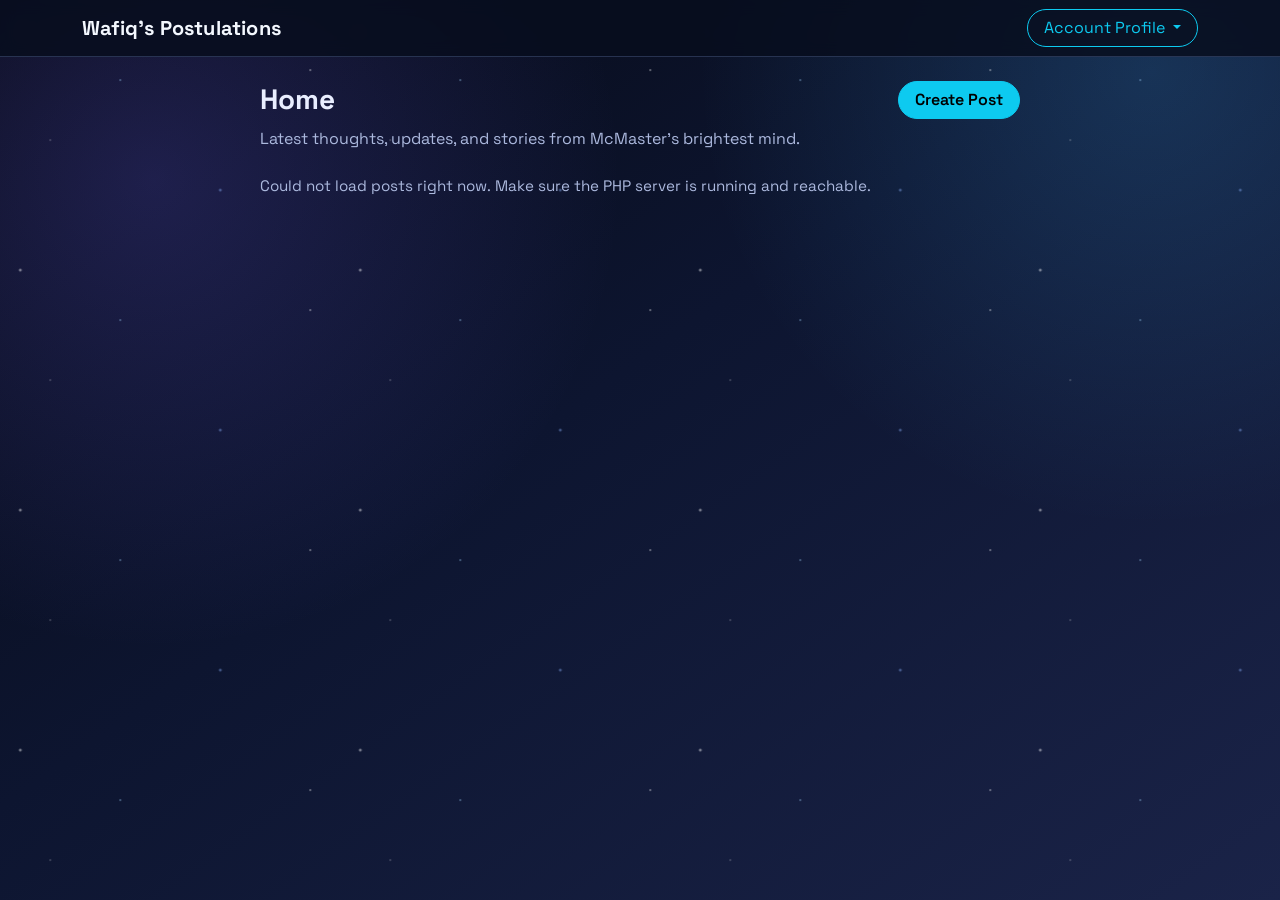
==== index.html @ 76d560cb "WIP post creation and display" ====
<!DOCTYPE html>
<html lang="en">

<head>
  <meta charset="UTF-8">
  <meta name="viewport" content="width=device-width, initial-scale=1.0">
  <title>Wafiq's Blog</title>
  <link rel="preconnect" href="https://fonts.googleapis.com">
  <link rel="preconnect" href="https://fonts.gstatic.com" crossorigin>
  <link href="https://fonts.googleapis.com/css2?family=Space+Grotesk:wght@400;500;700&display=swap" rel="stylesheet">
  <link href="https://cdn.jsdelivr.net/npm/bootstrap@5.3.3/dist/css/bootstrap.min.css" rel="stylesheet"
    integrity="sha384-QWTKZyjpPEjISv5WaRU9OFeRpok6YctnYmDr5pNlyT2bRjXh0JMhjY6hW+ALEwIH" crossorigin="anonymous">
  <link rel="stylesheet" href="css/styles.css">
</head>

<body>
  <div class="space-stars" aria-hidden="true"></div>

  <nav class="navbar navbar-expand-lg border-bottom sticky-top cosmic-nav">
    <div class="container">
      <a class="navbar-brand fw-bold" href="#">Wafiq's Postulations</a>

      <div class="dropdown ms-auto">
        <button class="btn btn-outline-info dropdown-toggle rounded-pill px-3" type="button" data-bs-toggle="dropdown"
          aria-expanded="false">
          Account Profile
        </button>
        <ul class="dropdown-menu dropdown-menu-end shadow-sm">
          <li><a class="dropdown-item" href="#">Settings</a></li>
          <li>
            <hr class="dropdown-divider">
          </li>
          <li><a class="dropdown-item text-danger fw-semibold" href="#">LOGOUT</a></li>
        </ul>
      </div>
    </div>
  </nav>

  <main class="container py-4 position-relative">
    <div class="feed-shell">
      <header class="mb-4">
        <div class="d-flex flex-wrap align-items-center justify-content-between gap-2 mb-2">
          <h1 class="h3 fw-bold mb-0">Home</h1>
          <a class="btn btn-info rounded-pill px-3 fw-semibold" href="create-post.html">Create Post</a>
        </div>
        <p class="feed-subtitle mb-0">Latest thoughts, updates, and stories from McMaster's brightest mind.</p>
      </header>

      <div id="feed-status" class="feed-subtitle mb-3">Loading posts...</div>
      <div id="post-feed" aria-live="polite"></div>
    </div>
  </main>

  <script src="https://cdn.jsdelivr.net/npm/bootstrap@5.3.3/dist/js/bootstrap.bundle.min.js"
    integrity="sha384-YvpcrYf0tY3lHB60NNkmXc5s9fDVZLESaAA55NDzOxhy9GkcIdslK1eN7N6jIeHz"
    crossorigin="anonymous"></script>
  <script src="js/index.js"></script>
</body>

</html>
---- css/styles.css ----
:root {
	--cosmic-bg-1: #060913;
	--cosmic-bg-2: #0d1530;
	--cosmic-bg-3: #1a2348;
	--cosmic-panel: rgba(13, 20, 44, 0.72);
	--cosmic-border: rgba(150, 183, 255, 0.22);
	--cosmic-text: #e9eeff;
	--cosmic-muted: #acb9de;
	--cosmic-glow: rgba(111, 220, 255, 0.38);
}

* {
	box-sizing: border-box;
}

body {
	margin: 0;
	min-height: 100vh;
	font-family: "Space Grotesk", "Segoe UI", Tahoma, Geneva, Verdana, sans-serif;
	color: var(--cosmic-text);
	background:
		radial-gradient(circle at 12% 20%, rgba(109, 95, 242, 0.22), transparent 35%),
		radial-gradient(circle at 90% 8%, rgba(67, 183, 255, 0.18), transparent 32%),
		linear-gradient(145deg, var(--cosmic-bg-1) 0%, var(--cosmic-bg-2) 45%, var(--cosmic-bg-3) 100%);
	position: relative;
	overflow-x: hidden;
}

.space-stars {
	position: fixed;
	inset: 0;
	pointer-events: none;
	background-image:
		radial-gradient(2px 2px at 20px 30px, rgba(255, 255, 255, 0.85), transparent),
		radial-gradient(1.5px 1.5px at 120px 80px, rgba(165, 215, 255, 0.8), transparent),
		radial-gradient(1px 1px at 50px 140px, rgba(255, 255, 255, 0.75), transparent),
		radial-gradient(2px 2px at 220px 190px, rgba(142, 180, 255, 0.8), transparent),
		radial-gradient(1.5px 1.5px at 310px 70px, rgba(255, 255, 255, 0.8), transparent);
	background-size: 340px 240px;
	animation: twinkle 8s ease-in-out infinite;
	z-index: 0;
	opacity: 0.8;
}

.cosmic-nav {
	background: rgba(8, 13, 30, 0.85);
	backdrop-filter: blur(8px);
	border-color: var(--cosmic-border) !important;
	position: relative;
	z-index: 2;
}

.navbar-brand {
	color: #f4f8ff;
	letter-spacing: 0.2px;
}

.navbar-brand:hover,
.navbar-brand:focus {
	color: #dbe8ff;
}

.dropdown-menu {
	background: rgba(14, 24, 52, 0.95);
	border: 1px solid var(--cosmic-border);
}

.dropdown-item {
	color: #deebff;
}

.dropdown-item:hover,
.dropdown-item:focus {
	background: rgba(77, 142, 255, 0.2);
	color: #ffffff;
}

.dropdown-divider {
	border-color: var(--cosmic-border);
}

.feed-shell {
	max-width: 760px;
	margin: 0 auto;
	position: relative;
	z-index: 1;
}

.feed-subtitle,
.text-secondary {
	color: var(--cosmic-muted) !important;
}

#feed-status {
	font-size: 0.95rem;
}

.tweet-card {
	border: 1px solid var(--cosmic-border);
	border-radius: 1rem;
	background: var(--cosmic-panel);
	backdrop-filter: blur(4px);
	box-shadow: 0 16px 28px rgba(5, 8, 18, 0.34);
	transition: box-shadow 0.25s ease, transform 0.25s ease, border-color 0.25s ease;
}

.tweet-card:hover {
	box-shadow: 0 16px 36px rgba(17, 29, 68, 0.48);
	transform: translateY(-3px);
	border-color: rgba(123, 208, 255, 0.45);
}

.post-body {
	white-space: pre-wrap;
	line-height: 1.5;
}

.post-actions span {
	transition: color 0.2s ease;
	cursor: default;
}

.post-actions span:hover {
	color: #d7ecff !important;
}

.avatar-dot {
	width: 48px;
	height: 48px;
	border-radius: 50%;
	display: inline-flex;
	align-items: center;
	justify-content: center;
	font-weight: 700;
	background: linear-gradient(145deg, #2f8dff, #62f0ff);
	color: #001220;
	flex-shrink: 0;
	box-shadow: 0 0 0 3px rgba(140, 203, 255, 0.18);
}

.reveal-on-load {
	opacity: 0;
	transform: translateY(12px);
}

.reveal-on-load.is-visible {
	animation: revealUp 0.7s ease forwards;
}

.compose-shell {
	max-width: 760px;
	margin: 0 auto;
	position: relative;
	z-index: 1;
}

.compose-card {
	border: 1px solid var(--cosmic-border);
	border-radius: 1rem;
	background: var(--cosmic-panel);
	backdrop-filter: blur(4px);
	box-shadow: 0 16px 28px rgba(5, 8, 18, 0.34);
}

.compose-label {
	display: block;
	font-weight: 600;
	margin-bottom: 0.5rem;
}

.compose-input,
.compose-textarea {
	width: 100%;
	border: 1px solid var(--cosmic-border);
	background: rgba(7, 13, 30, 0.66);
	color: var(--cosmic-text);
	border-radius: 0.8rem;
	padding: 0.75rem 0.9rem;
	outline: none;
	transition: border-color 0.2s ease, box-shadow 0.2s ease;
}

.compose-input:focus,
.compose-textarea:focus {
	border-color: rgba(123, 208, 255, 0.65);
	box-shadow: 0 0 0 3px rgba(77, 142, 255, 0.2);
}

.compose-textarea {
	min-height: 170px;
	resize: vertical;
}

.compose-status {
	min-height: 1.2rem;
	font-size: 0.95rem;
	color: var(--cosmic-muted);
}

@keyframes twinkle {
	0%,
	100% {
		opacity: 0.62;
	}
	50% {
		opacity: 1;
	}
}

@keyframes revealUp {
	from {
		opacity: 0;
		transform: translateY(12px);
	}
	to {
		opacity: 1;
		transform: translateY(0);
	}
}

@media (max-width: 575px) {
	.navbar-brand {
		font-size: 1rem;
	}

	.tweet-card {
		border-radius: 0.9rem;
	}
}
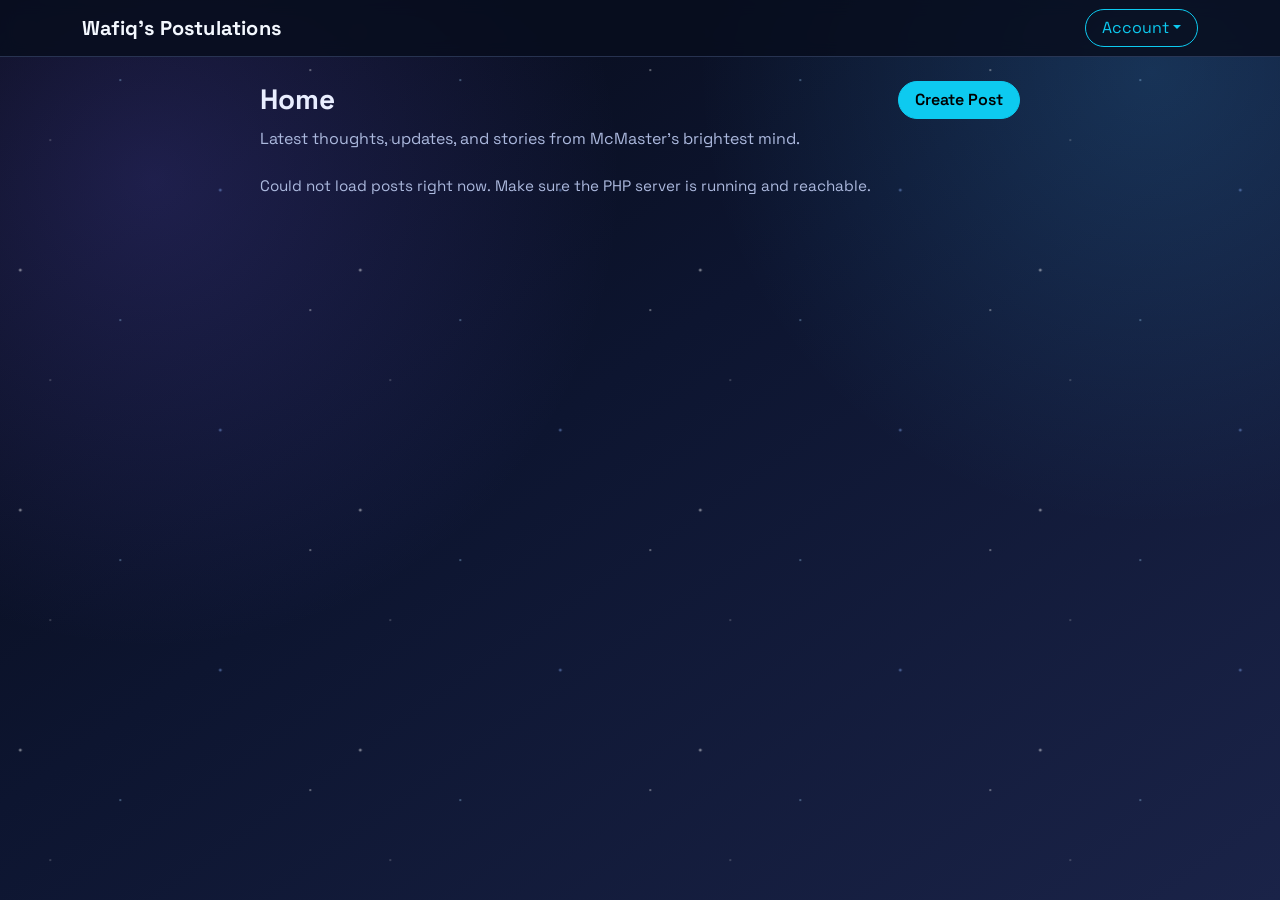
==== commit a749e728: "feat: added user auth and session tracking" ====
--- a/index.html
+++ b/index.html
@@ -1,60 +1,88 @@
-<!DOCTYPE html>
+<!doctype html>
 <html lang="en">
+  <head>
+    <meta charset="UTF-8" />
+    <meta name="viewport" content="width=device-width, initial-scale=1.0" />
+    <title>Wafiq's Blog</title>
+    <link rel="preconnect" href="https://fonts.googleapis.com" />
+    <link rel="preconnect" href="https://fonts.gstatic.com" crossorigin />
+    <link
+      href="https://fonts.googleapis.com/css2?family=Space+Grotesk:wght@400;500;700&display=swap"
+      rel="stylesheet"
+    />
+    <link
+      href="https://cdn.jsdelivr.net/npm/bootstrap@5.3.3/dist/css/bootstrap.min.css"
+      rel="stylesheet"
+      integrity="sha384-QWTKZyjpPEjISv5WaRU9OFeRpok6YctnYmDr5pNlyT2bRjXh0JMhjY6hW+ALEwIH"
+      crossorigin="anonymous"
+    />
+    <link rel="stylesheet" href="css/styles.css" />
+  </head>
 
-<head>
-  <meta charset="UTF-8">
-  <meta name="viewport" content="width=device-width, initial-scale=1.0">
-  <title>Wafiq's Blog</title>
-  <link rel="preconnect" href="https://fonts.googleapis.com">
-  <link rel="preconnect" href="https://fonts.gstatic.com" crossorigin>
-  <link href="https://fonts.googleapis.com/css2?family=Space+Grotesk:wght@400;500;700&display=swap" rel="stylesheet">
-  <link href="https://cdn.jsdelivr.net/npm/bootstrap@5.3.3/dist/css/bootstrap.min.css" rel="stylesheet"
-    integrity="sha384-QWTKZyjpPEjISv5WaRU9OFeRpok6YctnYmDr5pNlyT2bRjXh0JMhjY6hW+ALEwIH" crossorigin="anonymous">
-  <link rel="stylesheet" href="css/styles.css">
-</head>
+  <body>
+    <div class="space-stars" aria-hidden="true"></div>
 
-<body>
-  <div class="space-stars" aria-hidden="true"></div>
+    <nav class="navbar navbar-expand-lg border-bottom sticky-top cosmic-nav">
+      <div class="container">
+        <a class="navbar-brand fw-bold" href="#">Wafiq's Postulations</a>
 
-  <nav class="navbar navbar-expand-lg border-bottom sticky-top cosmic-nav">
-    <div class="container">
-      <a class="navbar-brand fw-bold" href="#">Wafiq's Postulations</a>
+        <div class="dropdown ms-auto">
+          <button
+            id="account-menu-button"
+            class="btn btn-outline-info dropdown-toggle rounded-pill px-3"
+            type="button"
+            data-bs-toggle="dropdown"
+            aria-expanded="false"
+          >
+            Account
+          </button>
+          <a href="login.php">
+            <button id="login-link-button" class="btn btn-outline-info rounded-pill px-3 d-none" type="button">Login</button>
+          </a>
+          <ul class="dropdown-menu dropdown-menu-end shadow-sm">
+            <li><a class="dropdown-item" href="#">Settings</a></li>
+            <li>
+              <hr class="dropdown-divider" />
+            </li>
+            <li>
+              <a id="logout-link" class="dropdown-item text-danger fw-semibold" href="#"
+                >LOGOUT</a
+              >
+            </li>
+          </ul>
+        </div>
+      </div>
+    </nav>
 
-      <div class="dropdown ms-auto">
-        <button class="btn btn-outline-info dropdown-toggle rounded-pill px-3" type="button" data-bs-toggle="dropdown"
-          aria-expanded="false">
-          Account Profile
-        </button>
-        <ul class="dropdown-menu dropdown-menu-end shadow-sm">
-          <li><a class="dropdown-item" href="#">Settings</a></li>
-          <li>
-            <hr class="dropdown-divider">
-          </li>
-          <li><a class="dropdown-item text-danger fw-semibold" href="#">LOGOUT</a></li>
-        </ul>
+    <main class="container py-4 position-relative">
+      <div class="feed-shell">
+        <header class="mb-4">
+          <div
+            class="d-flex flex-wrap align-items-center justify-content-between gap-2 mb-2"
+          >
+            <h1 class="h3 fw-bold mb-0">Home</h1>
+            <a
+              class="btn btn-info rounded-pill px-3 fw-semibold"
+              href="create-post.html"
+              >Create Post</a
+            >
+          </div>
+          <p class="feed-subtitle mb-0">
+            Latest thoughts, updates, and stories from McMaster's brightest
+            mind.
+          </p>
+        </header>
+
+        <div id="feed-status" class="feed-subtitle mb-3">Loading posts...</div>
+        <div id="post-feed" aria-live="polite"></div>
       </div>
-    </div>
-  </nav>
+    </main>
 
-  <main class="container py-4 position-relative">
-    <div class="feed-shell">
-      <header class="mb-4">
-        <div class="d-flex flex-wrap align-items-center justify-content-between gap-2 mb-2">
-          <h1 class="h3 fw-bold mb-0">Home</h1>
-          <a class="btn btn-info rounded-pill px-3 fw-semibold" href="create-post.html">Create Post</a>
-        </div>
-        <p class="feed-subtitle mb-0">Latest thoughts, updates, and stories from McMaster's brightest mind.</p>
-      </header>
-
-      <div id="feed-status" class="feed-subtitle mb-3">Loading posts...</div>
-      <div id="post-feed" aria-live="polite"></div>
-    </div>
-  </main>
-
-  <script src="https://cdn.jsdelivr.net/npm/bootstrap@5.3.3/dist/js/bootstrap.bundle.min.js"
-    integrity="sha384-YvpcrYf0tY3lHB60NNkmXc5s9fDVZLESaAA55NDzOxhy9GkcIdslK1eN7N6jIeHz"
-    crossorigin="anonymous"></script>
-  <script src="js/index.js"></script>
-</body>
-
-</html>+    <script
+      src="https://cdn.jsdelivr.net/npm/bootstrap@5.3.3/dist/js/bootstrap.bundle.min.js"
+      integrity="sha384-YvpcrYf0tY3lHB60NNkmXc5s9fDVZLESaAA55NDzOxhy9GkcIdslK1eN7N6jIeHz"
+      crossorigin="anonymous"
+    ></script>
+    <script src="js/index.js"></script>
+  </body>
+</html>
--- a/css/styles.css
+++ b/css/styles.css
@@ -197,6 +197,29 @@
 	color: var(--cosmic-muted);
 }
 
+.auth-shell {
+	max-width: 560px;
+	margin: 0 auto;
+	position: relative;
+	z-index: 1;
+}
+
+.auth-card {
+	border: 1px solid var(--cosmic-border);
+	border-radius: 1rem;
+	background: var(--cosmic-panel);
+	backdrop-filter: blur(4px);
+	box-shadow: 0 16px 28px rgba(5, 8, 18, 0.34);
+}
+
+.status-error {
+	color: #ff8a8a;
+}
+
+.status-success {
+	color: #7ef1c0;
+}
+
 @keyframes twinkle {
 	0%,
 	100% {
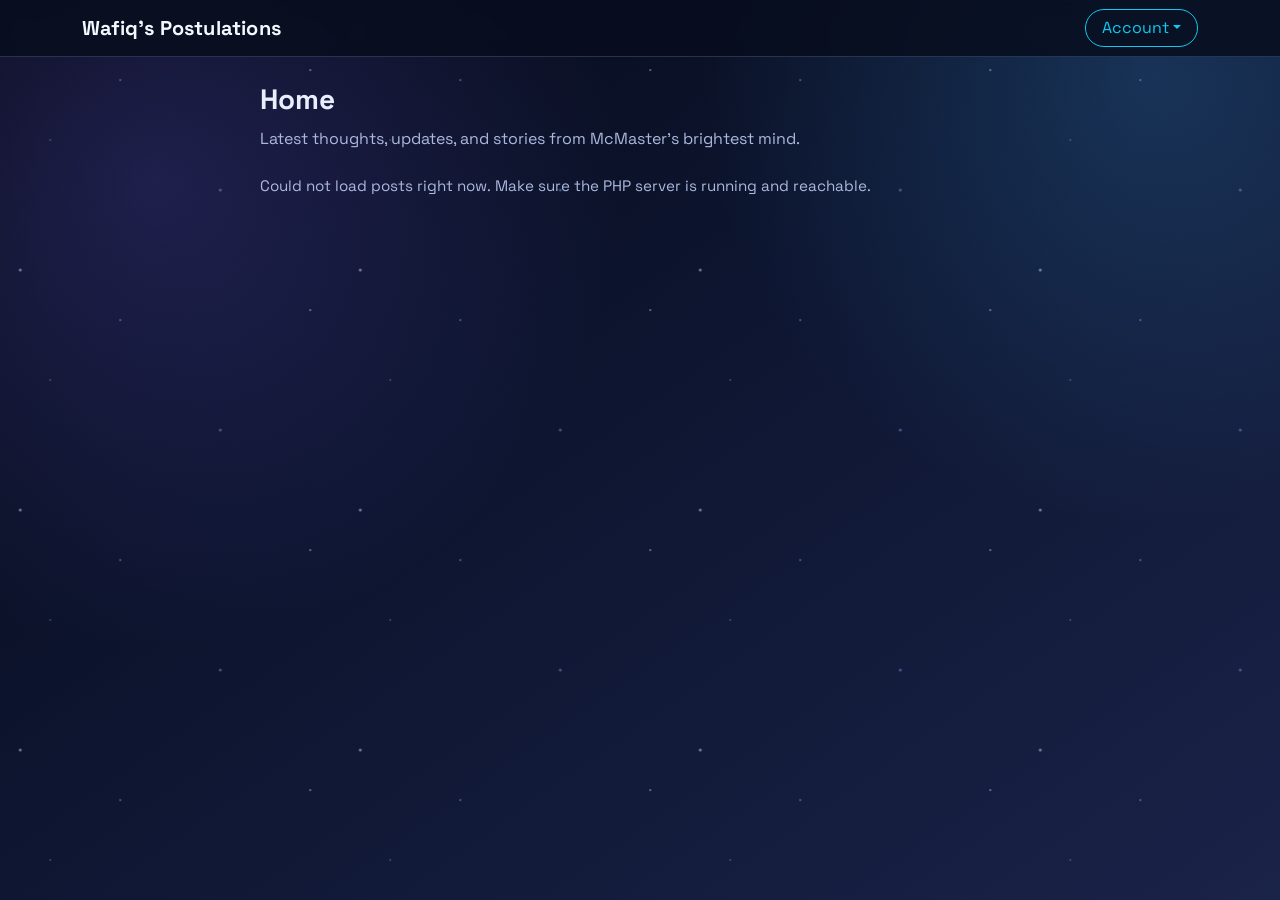
==== commit 9a93ee92: "fix: switched back to username only login because email made no sense. also fixed admin guards like " ====
--- a/index.html
+++ b/index.html
@@ -63,7 +63,9 @@
             <h1 class="h3 fw-bold mb-0">Home</h1>
             <a
               class="btn btn-info rounded-pill px-3 fw-semibold"
+              id="create-post-button"
               href="create-post.html"
+              style="visibility: hidden;"
               >Create Post</a
             >
           </div>
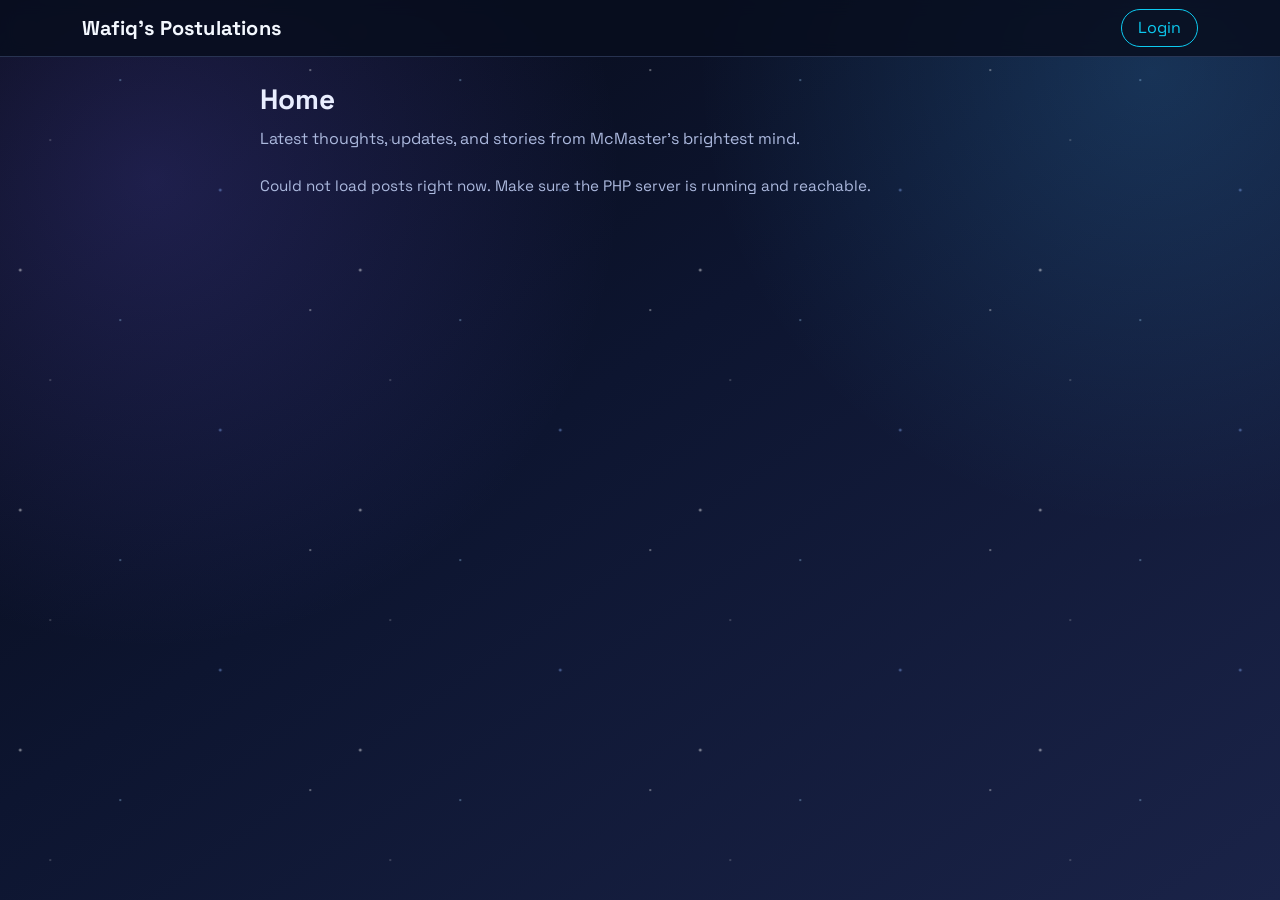
==== commit 6a402b7f: "Merge fixed" ====
--- a/index.html
+++ b/index.html
@@ -1,90 +1,72 @@
 <!doctype html>
 <html lang="en">
-  <head>
-    <meta charset="UTF-8" />
-    <meta name="viewport" content="width=device-width, initial-scale=1.0" />
-    <title>Wafiq's Blog</title>
-    <link rel="preconnect" href="https://fonts.googleapis.com" />
-    <link rel="preconnect" href="https://fonts.gstatic.com" crossorigin />
-    <link
-      href="https://fonts.googleapis.com/css2?family=Space+Grotesk:wght@400;500;700&display=swap"
-      rel="stylesheet"
-    />
-    <link
-      href="https://cdn.jsdelivr.net/npm/bootstrap@5.3.3/dist/css/bootstrap.min.css"
-      rel="stylesheet"
-      integrity="sha384-QWTKZyjpPEjISv5WaRU9OFeRpok6YctnYmDr5pNlyT2bRjXh0JMhjY6hW+ALEwIH"
-      crossorigin="anonymous"
-    />
-    <link rel="stylesheet" href="css/styles.css" />
-  </head>
 
-  <body>
-    <div class="space-stars" aria-hidden="true"></div>
+<head>
+  <meta charset="UTF-8" />
+  <meta name="viewport" content="width=device-width, initial-scale=1.0" />
+  <title>Wafiq's Blog</title>
+  <link rel="preconnect" href="https://fonts.googleapis.com" />
+  <link rel="preconnect" href="https://fonts.gstatic.com" crossorigin />
+  <link href="https://fonts.googleapis.com/css2?family=Space+Grotesk:wght@400;500;700&display=swap" rel="stylesheet" />
+  <link href="https://cdn.jsdelivr.net/npm/bootstrap@5.3.3/dist/css/bootstrap.min.css" rel="stylesheet"
+    integrity="sha384-QWTKZyjpPEjISv5WaRU9OFeRpok6YctnYmDr5pNlyT2bRjXh0JMhjY6hW+ALEwIH" crossorigin="anonymous" />
+  <link rel="stylesheet" href="css/styles.css" />
+</head>
 
-    <nav class="navbar navbar-expand-lg border-bottom sticky-top cosmic-nav">
-      <div class="container">
-        <a class="navbar-brand fw-bold" href="#">Wafiq's Postulations</a>
+<body>
+  <div class="space-stars" aria-hidden="true"></div>
 
-        <div class="dropdown ms-auto">
-          <button
-            id="account-menu-button"
-            class="btn btn-outline-info dropdown-toggle rounded-pill px-3"
-            type="button"
-            data-bs-toggle="dropdown"
-            aria-expanded="false"
-          >
+  <nav class="navbar navbar-expand-lg border-bottom sticky-top cosmic-nav">
+    <div class="container">
+      <a class="navbar-brand fw-bold" href="#">Wafiq's Postulations</a>
+
+      <div class="ms-auto d-flex align-items-center gap-2">
+        <a id="login-link-wrapper" href="login.php" class="d-none">
+          <button id="login-link-button" class="btn btn-outline-info rounded-pill px-3" type="button">Login</button>
+        </a>
+
+        <div id="account-dropdown" class="dropdown d-none">
+          <button id="account-menu-button" class="btn btn-outline-info dropdown-toggle rounded-pill px-3" type="button"
+            data-bs-toggle="dropdown" aria-expanded="false">
             Account
           </button>
-          <a href="login.php">
-            <button id="login-link-button" class="btn btn-outline-info rounded-pill px-3 d-none" type="button">Login</button>
-          </a>
           <ul class="dropdown-menu dropdown-menu-end shadow-sm">
             <li><a class="dropdown-item" href="#">Settings</a></li>
             <li>
               <hr class="dropdown-divider" />
             </li>
             <li>
-              <a id="logout-link" class="dropdown-item text-danger fw-semibold" href="#"
-                >LOGOUT</a
-              >
+              <a id="logout-link" class="dropdown-item text-danger fw-semibold" href="#">LOGOUT</a>
             </li>
           </ul>
         </div>
       </div>
-    </nav>
+    </div>
+  </nav>
 
-    <main class="container py-4 position-relative">
-      <div class="feed-shell">
-        <header class="mb-4">
-          <div
-            class="d-flex flex-wrap align-items-center justify-content-between gap-2 mb-2"
-          >
-            <h1 class="h3 fw-bold mb-0">Home</h1>
-            <a
-              class="btn btn-info rounded-pill px-3 fw-semibold"
-              id="create-post-button"
-              href="create-post.html"
-              style="visibility: hidden;"
-              >Create Post</a
-            >
-          </div>
-          <p class="feed-subtitle mb-0">
-            Latest thoughts, updates, and stories from McMaster's brightest
-            mind.
-          </p>
-        </header>
+  <main class="container py-4 position-relative">
+    <div class="feed-shell">
+      <header class="mb-4">
+        <div class="d-flex flex-wrap align-items-center justify-content-between gap-2 mb-2">
+          <h1 class="h3 fw-bold mb-0">Home</h1>
+          <a class="btn btn-info rounded-pill px-3 fw-semibold" id="create-post-button" href="create-post.html"
+            style="visibility: hidden;">Create Post</a>
+        </div>
+        <p class="feed-subtitle mb-0">
+          Latest thoughts, updates, and stories from McMaster's brightest
+          mind.
+        </p>
+      </header>
 
-        <div id="feed-status" class="feed-subtitle mb-3">Loading posts...</div>
-        <div id="post-feed" aria-live="polite"></div>
-      </div>
-    </main>
+      <div id="feed-status" class="feed-subtitle mb-3">Loading posts...</div>
+      <div id="post-feed" aria-live="polite"></div>
+    </div>
+  </main>
 
-    <script
-      src="https://cdn.jsdelivr.net/npm/bootstrap@5.3.3/dist/js/bootstrap.bundle.min.js"
-      integrity="sha384-YvpcrYf0tY3lHB60NNkmXc5s9fDVZLESaAA55NDzOxhy9GkcIdslK1eN7N6jIeHz"
-      crossorigin="anonymous"
-    ></script>
-    <script src="js/index.js"></script>
-  </body>
-</html>
+  <script src="https://cdn.jsdelivr.net/npm/bootstrap@5.3.3/dist/js/bootstrap.bundle.min.js"
+    integrity="sha384-YvpcrYf0tY3lHB60NNkmXc5s9fDVZLESaAA55NDzOxhy9GkcIdslK1eN7N6jIeHz"
+    crossorigin="anonymous"></script>
+  <script src="js/index.js"></script>
+</body>
+
+</html>
--- a/css/styles.css
+++ b/css/styles.css
@@ -110,6 +110,10 @@
 	border-color: rgba(123, 208, 255, 0.45);
 }
 
+.open-post-card {
+	cursor: pointer;
+}
+
 .post-body {
 	white-space: pre-wrap;
 	line-height: 1.5;
@@ -122,6 +126,32 @@
 
 .post-actions span:hover {
 	color: #d7ecff !important;
+}
+
+.vote-chip {
+	appearance: none;
+	background: transparent;
+	color: var(--cosmic-muted);
+	border: 1px solid transparent;
+	border-radius: 999px;
+	padding: 0.1rem 0.5rem;
+	font-size: 0.82rem;
+	line-height: 1.3;
+	transition: color 0.2s ease, border-color 0.2s ease;
+}
+
+.vote-chip:hover {
+	color: #d7ecff;
+}
+
+.vote-chip.is-active.vote-like {
+	border-color: #37b24d;
+	color: #a9f3b5;
+}
+
+.vote-chip.is-active.vote-dislike {
+	border-color: #fa5252;
+	color: #ffb3b3;
 }
 
 .avatar-dot {
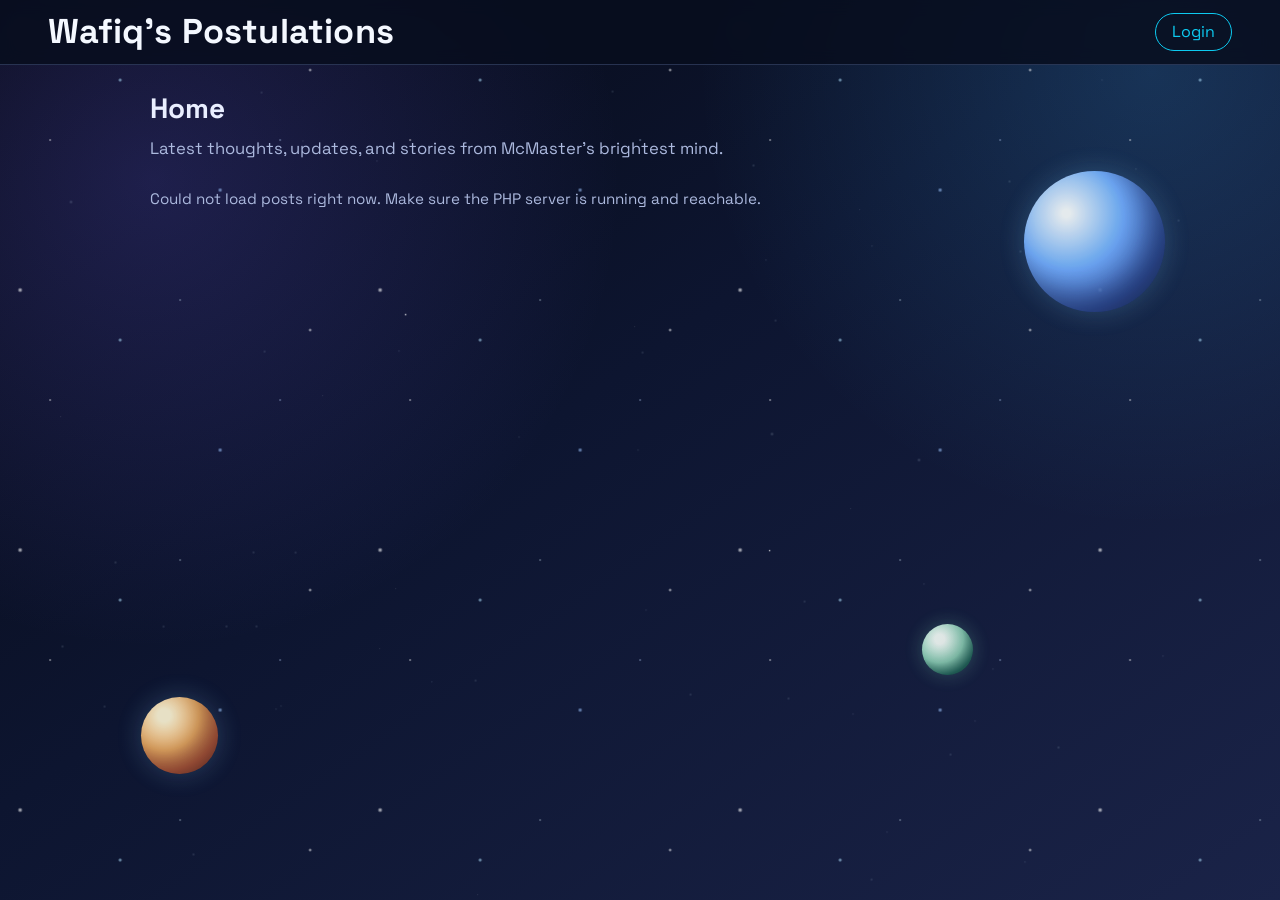
==== commit 350a7f5d: "Updated stylistic features" ====
--- a/index.html
+++ b/index.html
@@ -15,9 +15,15 @@
 
 <body>
   <div class="space-stars" aria-hidden="true"></div>
+  <div class="space-sparkles" aria-hidden="true"></div>
+  <div class="space-orbits" aria-hidden="true">
+    <span class="planet planet-primary"></span>
+    <span class="planet planet-secondary"></span>
+    <span class="planet planet-tertiary"></span>
+  </div>
 
   <nav class="navbar navbar-expand-lg border-bottom sticky-top cosmic-nav">
-    <div class="container">
+    <div class="container-fluid px-4 px-lg-5">
       <a class="navbar-brand fw-bold" href="#">Wafiq's Postulations</a>
 
       <div class="ms-auto d-flex align-items-center gap-2">
@@ -66,6 +72,7 @@
   <script src="https://cdn.jsdelivr.net/npm/bootstrap@5.3.3/dist/js/bootstrap.bundle.min.js"
     integrity="sha384-YvpcrYf0tY3lHB60NNkmXc5s9fDVZLESaAA55NDzOxhy9GkcIdslK1eN7N6jIeHz"
     crossorigin="anonymous"></script>
+  <script src="js/cosmos.js"></script>
   <script src="js/index.js"></script>
 </body>
 
--- a/css/styles.css
+++ b/css/styles.css
@@ -17,6 +17,8 @@
 	margin: 0;
 	min-height: 100vh;
 	font-family: "Space Grotesk", "Segoe UI", Tahoma, Geneva, Verdana, sans-serif;
+	font-size: 1.08rem;
+	line-height: 1.65;
 	color: var(--cosmic-text);
 	background:
 		radial-gradient(circle at 12% 20%, rgba(109, 95, 242, 0.22), transparent 35%),
@@ -26,20 +28,170 @@
 	overflow-x: hidden;
 }
 
+h1,
+h2,
+h3,
+h4,
+h5,
+h6,
+.h1,
+.h2,
+.h3,
+.h4,
+.h5,
+.h6 {
+	line-height: 1.3;
+}
+
+h1,
+.h1 {
+	font-size: clamp(2rem, 4vw, 2.8rem);
+}
+
+h2,
+.h2 {
+	font-size: clamp(1.6rem, 3vw, 2.1rem);
+}
+
+h3,
+.h3 {
+	font-size: clamp(1.35rem, 2.5vw, 1.75rem);
+}
+
 .space-stars {
 	position: fixed;
 	inset: 0;
 	pointer-events: none;
 	background-image:
-		radial-gradient(2px 2px at 20px 30px, rgba(255, 255, 255, 0.85), transparent),
-		radial-gradient(1.5px 1.5px at 120px 80px, rgba(165, 215, 255, 0.8), transparent),
-		radial-gradient(1px 1px at 50px 140px, rgba(255, 255, 255, 0.75), transparent),
-		radial-gradient(2px 2px at 220px 190px, rgba(142, 180, 255, 0.8), transparent),
-		radial-gradient(1.5px 1.5px at 310px 70px, rgba(255, 255, 255, 0.8), transparent);
-	background-size: 340px 240px;
+		radial-gradient(2.7px 2.7px at 20px 30px, rgba(255, 255, 255, 0.96), transparent),
+		radial-gradient(2.2px 2.2px at 120px 80px, rgba(177, 226, 255, 0.94), transparent),
+		radial-gradient(1.5px 1.5px at 50px 140px, rgba(255, 255, 255, 0.85), transparent),
+		radial-gradient(2.5px 2.5px at 220px 190px, rgba(159, 198, 255, 0.92), transparent),
+		radial-gradient(1.9px 1.9px at 310px 70px, rgba(255, 255, 255, 0.9), transparent),
+		radial-gradient(1.2px 1.2px at 180px 40px, rgba(220, 242, 255, 0.8), transparent),
+		radial-gradient(1.4px 1.4px at 280px 140px, rgba(193, 218, 255, 0.75), transparent);
+	background-size: 360px 260px;
 	animation: twinkle 8s ease-in-out infinite;
 	z-index: 0;
-	opacity: 0.8;
+	opacity: 0.96;
+	will-change: transform, opacity, filter;
+}
+
+.space-orbits {
+	position: fixed;
+	inset: 0;
+	pointer-events: none;
+	z-index: 0;
+	overflow: hidden;
+	will-change: transform;
+}
+
+.space-sparkles {
+	position: fixed;
+	inset: 0;
+	pointer-events: none;
+	z-index: 0;
+	overflow: hidden;
+	will-change: transform;
+}
+
+.sparkle-star {
+	position: absolute;
+	border-radius: 50%;
+	background: radial-gradient(circle, rgba(255, 255, 255, 0.98) 0%, rgba(188, 225, 255, 0.5) 65%, rgba(188, 225, 255, 0) 100%);
+	opacity: 0.22;
+	transform: scale(0.75);
+	animation-name: sparklePulse;
+	animation-duration: var(--sparkle-duration, 3.4s);
+	animation-delay: var(--sparkle-delay, 0s);
+	animation-timing-function: ease-in-out;
+	animation-iteration-count: infinite;
+	filter: drop-shadow(0 0 4px rgba(192, 230, 255, 0.22));
+	will-change: opacity, transform;
+}
+
+.sparkle-star.is-flare {
+	opacity: 1;
+	transform: scale(1.35);
+	filter: drop-shadow(0 0 11px rgba(214, 238, 255, 0.78));
+	transition: transform 0.26s ease, opacity 0.26s ease, filter 0.26s ease;
+}
+
+.planet {
+	position: absolute;
+	border-radius: 50%;
+	box-shadow: inset -16px -18px 24px rgba(0, 0, 0, 0.28), 0 0 28px rgba(138, 204, 255, 0.26);
+	opacity: 0.9;
+}
+
+.planet-primary {
+	width: clamp(120px, 11vw, 180px);
+	height: clamp(120px, 11vw, 180px);
+	right: clamp(4%, 9vw, 13%);
+	top: clamp(16%, 19vh, 24%);
+	background: radial-gradient(circle at 30% 30%, #fbffff 3%, #82b8ff 37%, #3b5aa8 72%, #1f2c58 100%);
+	filter: saturate(1.15);
+	animation: planetFloat 15s ease-in-out infinite;
+}
+
+.planet-secondary {
+	width: clamp(64px, 6vw, 94px);
+	height: clamp(64px, 6vw, 94px);
+	left: clamp(6%, 11vw, 15%);
+	bottom: clamp(11%, 14vh, 18%);
+	background: radial-gradient(circle at 30% 24%, #fff7d6 8%, #ffb869 44%, #d66a45 70%, #6f2c26 100%);
+	animation: planetFloat 12s ease-in-out infinite reverse;
+}
+
+.planet-tertiary {
+	width: clamp(44px, 4vw, 66px);
+	height: clamp(44px, 4vw, 66px);
+	right: clamp(18%, 24vw, 30%);
+	bottom: clamp(22%, 25vh, 32%);
+	background: radial-gradient(circle at 35% 30%, #f7fff9 10%, #9de9cb 48%, #2c7f6f 74%, #14473e 100%);
+	box-shadow: inset -10px -12px 20px rgba(0, 0, 0, 0.24), 0 0 20px rgba(140, 234, 196, 0.28);
+	animation: planetFloat 9.5s ease-in-out infinite;
+}
+
+.galaxy-core {
+	position: absolute;
+	width: clamp(160px, 15vw, 250px);
+	height: clamp(80px, 8vw, 130px);
+	left: clamp(46%, 56vw, 66%);
+	bottom: clamp(9%, 10vh, 16%);
+	border-radius: 100%;
+	transform: rotate(-16deg);
+	background:
+		radial-gradient(ellipse at center, rgba(244, 247, 255, 0.82) 0%, rgba(142, 170, 255, 0.46) 35%, rgba(93, 120, 198, 0.16) 62%, rgba(46, 66, 128, 0) 100%);
+	filter: blur(0.2px);
+	animation: galaxyPulse 10s ease-in-out infinite;
+	display: none;
+}
+
+.orbit-ring {
+	position: absolute;
+	border: 1px solid rgba(183, 217, 255, 0.28);
+	border-radius: 50%;
+	transform: rotate(-20deg);
+	filter: drop-shadow(0 0 10px rgba(166, 213, 255, 0.18));
+}
+
+.orbit-ring.one {
+	width: clamp(230px, 19vw, 310px);
+	height: clamp(95px, 8vw, 140px);
+	left: clamp(44%, 53vw, 62%);
+	bottom: clamp(7%, 8vh, 14%);
+	animation: slowOrbit 20s linear infinite;
+	display: none;
+}
+
+.orbit-ring.two {
+	width: clamp(160px, 14vw, 240px);
+	height: clamp(72px, 6vw, 112px);
+	left: clamp(48%, 58vw, 67%);
+	bottom: clamp(10%, 10vh, 17%);
+	animation: slowOrbit 14s linear infinite reverse;
+	display: none;
 }
 
 .cosmic-nav {
@@ -48,11 +200,20 @@
 	border-color: var(--cosmic-border) !important;
 	position: relative;
 	z-index: 2;
+	padding-top: 0.5rem;
+	padding-bottom: 0.5rem;
+}
+
+.cosmic-nav .container,
+.cosmic-nav .container-fluid {
+	max-width: none;
 }
 
 .navbar-brand {
 	color: #f4f8ff;
 	letter-spacing: 0.2px;
+	font-size: clamp(1.45rem, 2.8vw, 2.15rem);
+	line-height: 1.1;
 }
 
 .navbar-brand:hover,
@@ -80,15 +241,17 @@
 }
 
 .feed-shell {
-	max-width: 760px;
+	max-width: 980px;
 	margin: 0 auto;
 	position: relative;
 	z-index: 1;
+	will-change: transform;
 }
 
 .feed-subtitle,
 .text-secondary {
 	color: var(--cosmic-muted) !important;
+	font-size: 1.04rem;
 }
 
 #feed-status {
@@ -112,11 +275,26 @@
 
 .open-post-card {
 	cursor: pointer;
+	min-height: 0;
+}
+
+.open-post-card strong,
+.open-post-card .open-post-link {
+	font-size: 1.16rem;
+}
+
+.open-post-card .text-secondary {
+	font-size: 1.08rem;
 }
 
 .post-body {
 	white-space: pre-wrap;
-	line-height: 1.5;
+	line-height: 1.7;
+	font-size: 1.08rem;
+}
+
+.open-post-card .post-body {
+	font-size: 1.16rem;
 }
 
 .post-actions span {
@@ -135,9 +313,14 @@
 	border: 1px solid transparent;
 	border-radius: 999px;
 	padding: 0.1rem 0.5rem;
-	font-size: 0.82rem;
+	font-size: 0.92rem;
 	line-height: 1.3;
 	transition: color 0.2s ease, border-color 0.2s ease;
+}
+
+.open-post-card .post-actions {
+	font-size: 1rem !important;
+	line-height: 1.45;
 }
 
 .vote-chip:hover {
@@ -205,7 +388,8 @@
 	background: rgba(7, 13, 30, 0.66);
 	color: var(--cosmic-text);
 	border-radius: 0.8rem;
-	padding: 0.75rem 0.9rem;
+	padding: 0.86rem 1rem;
+	font-size: 1.03rem;
 	outline: none;
 	transition: border-color 0.2s ease, box-shadow 0.2s ease;
 }
@@ -271,12 +455,81 @@
 	}
 }
 
+@keyframes sparklePulse {
+	0%,
+	100% {
+		opacity: 0.12;
+		transform: scale(0.68);
+	}
+	42% {
+		opacity: 0.9;
+		transform: scale(1.06);
+	}
+	68% {
+		opacity: 0.32;
+		transform: scale(0.82);
+	}
+}
+
+@keyframes planetFloat {
+	0%,
+	100% {
+		transform: translateY(0);
+	}
+	50% {
+		transform: translateY(-10px);
+	}
+}
+
+@keyframes galaxyPulse {
+	0%,
+	100% {
+		opacity: 0.78;
+	}
+	50% {
+		opacity: 1;
+	}
+}
+
+@keyframes slowOrbit {
+	from {
+		transform: rotate(-20deg) scale(1);
+	}
+	to {
+		transform: rotate(340deg) scale(1);
+	}
+}
+
 @media (max-width: 575px) {
 	.navbar-brand {
-		font-size: 1rem;
+		font-size: 1.22rem;
 	}
 
 	.tweet-card {
 		border-radius: 0.9rem;
 	}
-}
+
+	.open-post-card {
+		min-height: 190px;
+	}
+
+	.planet-primary {
+		right: -24px;
+		top: 12%;
+	}
+
+	.planet-secondary {
+		left: -16px;
+		bottom: 20%;
+	}
+
+	.planet-tertiary {
+		right: 20%;
+		bottom: 30%;
+	}
+
+	.galaxy-core,
+	.orbit-ring {
+		opacity: 0.8;
+	}
+}
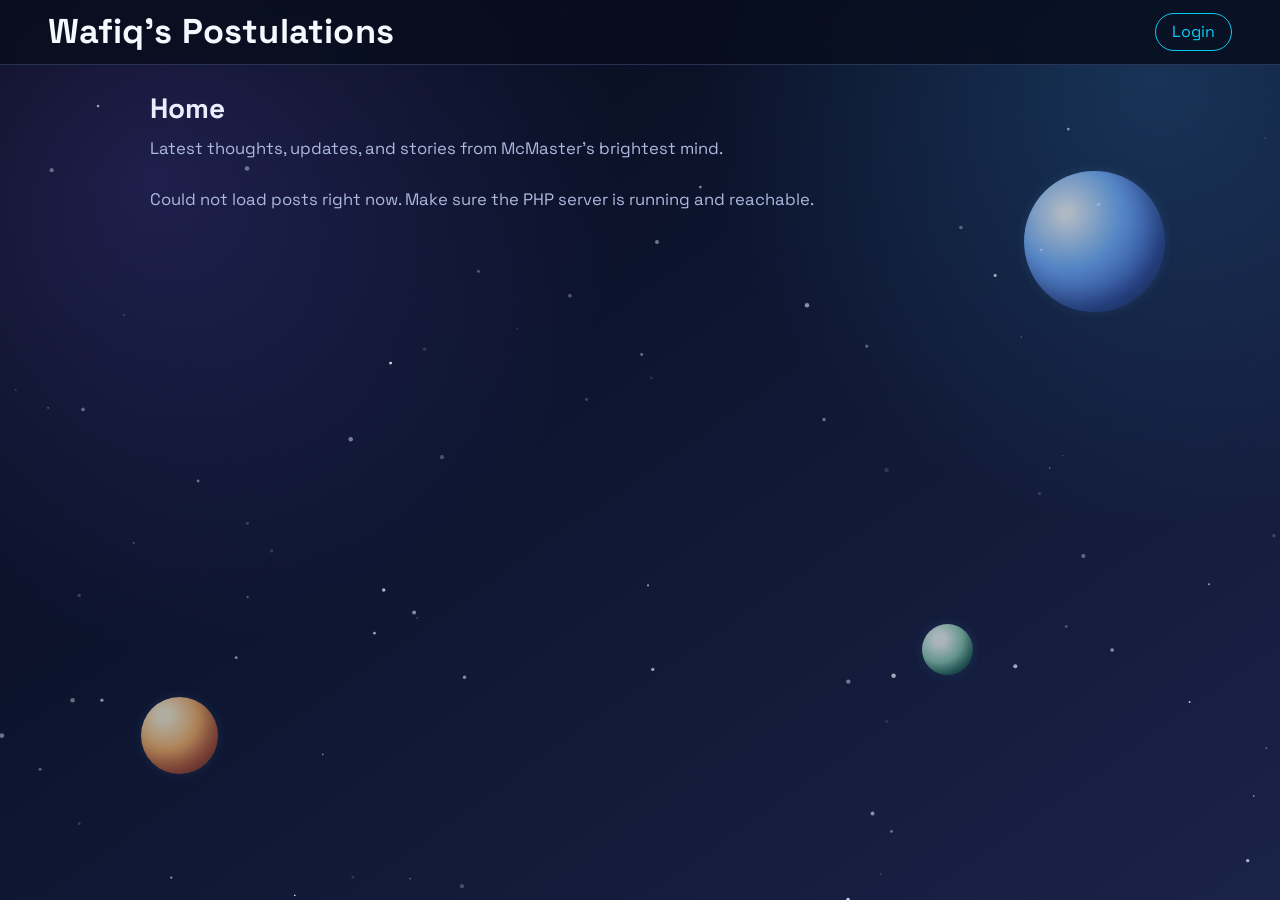
==== commit 93dda5e7: "Final Implementation work: Post sorting, posts open in same tab" ====
--- a/index.html
+++ b/index.html
@@ -64,7 +64,17 @@
         </p>
       </header>
 
-      <div id="feed-status" class="feed-subtitle mb-3">Loading posts...</div>
+      <div id="feed-status" class="feed-status-row mb-2 d-none">
+        <span class="feed-subtitle">Sort By:</span>
+        <label for="post-sort" class="visually-hidden">Sort posts</label>
+        <select id="post-sort" class="cosmic-sort-select">
+          <option value="newest" selected>Newest</option>
+          <option value="most-liked">Most liked</option>
+          <option value="most-controversial">Most controversial</option>
+          <option value="trending">Trending</option>
+        </select>
+      </div>
+      <div id="feed-alert" class="feed-subtitle mb-3">Loading posts...</div>
       <div id="post-feed" aria-live="polite"></div>
     </div>
   </main>
--- a/css/styles.css
+++ b/css/styles.css
@@ -1,31 +1,69 @@
 :root {
-	--cosmic-bg-1: #060913;
-	--cosmic-bg-2: #0d1530;
-	--cosmic-bg-3: #1a2348;
-	--cosmic-panel: rgba(13, 20, 44, 0.72);
-	--cosmic-border: rgba(150, 183, 255, 0.22);
-	--cosmic-text: #e9eeff;
-	--cosmic-muted: #acb9de;
-	--cosmic-glow: rgba(111, 220, 255, 0.38);
+  --cosmic-bg-1: #060913;
+  --cosmic-bg-2: #0d1530;
+  --cosmic-bg-3: #1a2348;
+  --cosmic-panel: rgba(13, 20, 44, 0.72);
+  --cosmic-border: rgba(150, 183, 255, 0.22);
+  --cosmic-text: #e9eeff;
+  --cosmic-muted: #acb9de;
+  --cosmic-glow: rgba(111, 220, 255, 0.38);
 }
 
 * {
-	box-sizing: border-box;
+  box-sizing: border-box;
 }
 
 body {
-	margin: 0;
-	min-height: 100vh;
-	font-family: "Space Grotesk", "Segoe UI", Tahoma, Geneva, Verdana, sans-serif;
-	font-size: 1.08rem;
-	line-height: 1.65;
-	color: var(--cosmic-text);
-	background:
-		radial-gradient(circle at 12% 20%, rgba(109, 95, 242, 0.22), transparent 35%),
-		radial-gradient(circle at 90% 8%, rgba(67, 183, 255, 0.18), transparent 32%),
-		linear-gradient(145deg, var(--cosmic-bg-1) 0%, var(--cosmic-bg-2) 45%, var(--cosmic-bg-3) 100%);
-	position: relative;
-	overflow-x: hidden;
+  margin: 0;
+  min-height: 100vh;
+  font-family: "Space Grotesk", "Segoe UI", Tahoma, Geneva, Verdana, sans-serif;
+  font-size: 1.08rem;
+  line-height: 1.65;
+  color: var(--cosmic-text);
+  background:
+    radial-gradient(
+      circle at 12% 20%,
+      rgba(109, 95, 242, 0.22),
+      transparent 35%
+    ),
+    radial-gradient(
+      circle at 90% 8%,
+      rgba(67, 183, 255, 0.18),
+      transparent 32%
+    ),
+    linear-gradient(
+      145deg,
+      var(--cosmic-bg-1) 0%,
+      var(--cosmic-bg-2) 45%,
+      var(--cosmic-bg-3) 100%
+    );
+  position: relative;
+  overflow-x: hidden;
+}
+
+.cosmos-canvas {
+  position: fixed;
+  inset: 0;
+  pointer-events: none;
+  z-index: 0;
+  opacity: 0.95;
+}
+
+body.cosmos-canvas-active .space-stars,
+body.cosmos-canvas-active .space-sparkles {
+  display: none !important;
+}
+
+body.cosmos-canvas-active .space-orbits {
+  display: block;
+  opacity: 0.75;
+}
+
+body.cosmos-canvas-active .planet {
+  animation: none;
+  box-shadow:
+    inset -10px -12px 18px rgba(0, 0, 0, 0.22),
+    0 0 14px rgba(138, 204, 255, 0.16);
 }
 
 h1,
@@ -40,496 +78,604 @@
 .h4,
 .h5,
 .h6 {
-	line-height: 1.3;
+  line-height: 1.3;
 }
 
 h1,
 .h1 {
-	font-size: clamp(2rem, 4vw, 2.8rem);
+  font-size: clamp(2rem, 4vw, 2.8rem);
 }
 
 h2,
 .h2 {
-	font-size: clamp(1.6rem, 3vw, 2.1rem);
+  font-size: clamp(1.6rem, 3vw, 2.1rem);
 }
 
 h3,
 .h3 {
-	font-size: clamp(1.35rem, 2.5vw, 1.75rem);
+  font-size: clamp(1.35rem, 2.5vw, 1.75rem);
 }
 
 .space-stars {
-	position: fixed;
-	inset: 0;
-	pointer-events: none;
-	background-image:
-		radial-gradient(2.7px 2.7px at 20px 30px, rgba(255, 255, 255, 0.96), transparent),
-		radial-gradient(2.2px 2.2px at 120px 80px, rgba(177, 226, 255, 0.94), transparent),
-		radial-gradient(1.5px 1.5px at 50px 140px, rgba(255, 255, 255, 0.85), transparent),
-		radial-gradient(2.5px 2.5px at 220px 190px, rgba(159, 198, 255, 0.92), transparent),
-		radial-gradient(1.9px 1.9px at 310px 70px, rgba(255, 255, 255, 0.9), transparent),
-		radial-gradient(1.2px 1.2px at 180px 40px, rgba(220, 242, 255, 0.8), transparent),
-		radial-gradient(1.4px 1.4px at 280px 140px, rgba(193, 218, 255, 0.75), transparent);
-	background-size: 360px 260px;
-	animation: twinkle 8s ease-in-out infinite;
-	z-index: 0;
-	opacity: 0.96;
-	will-change: transform, opacity, filter;
+  position: fixed;
+  inset: 0;
+  pointer-events: none;
+  background-image:
+    radial-gradient(
+      2.7px 2.7px at 20px 30px,
+      rgba(255, 255, 255, 0.96),
+      transparent
+    ),
+    radial-gradient(
+      2.2px 2.2px at 120px 80px,
+      rgba(177, 226, 255, 0.94),
+      transparent
+    ),
+    radial-gradient(
+      1.5px 1.5px at 50px 140px,
+      rgba(255, 255, 255, 0.85),
+      transparent
+    ),
+    radial-gradient(
+      2.5px 2.5px at 220px 190px,
+      rgba(159, 198, 255, 0.92),
+      transparent
+    ),
+    radial-gradient(
+      1.9px 1.9px at 310px 70px,
+      rgba(255, 255, 255, 0.9),
+      transparent
+    ),
+    radial-gradient(
+      1.2px 1.2px at 180px 40px,
+      rgba(220, 242, 255, 0.8),
+      transparent
+    ),
+    radial-gradient(
+      1.4px 1.4px at 280px 140px,
+      rgba(193, 218, 255, 0.75),
+      transparent
+    );
+  background-size: 360px 260px;
+  animation: twinkle 8s ease-in-out infinite;
+  z-index: 0;
+  opacity: 0.96;
+  will-change: transform, opacity, filter;
 }
 
 .space-orbits {
-	position: fixed;
-	inset: 0;
-	pointer-events: none;
-	z-index: 0;
-	overflow: hidden;
-	will-change: transform;
+  position: fixed;
+  inset: 0;
+  pointer-events: none;
+  z-index: 0;
+  overflow: hidden;
+  will-change: transform;
 }
 
 .space-sparkles {
-	position: fixed;
-	inset: 0;
-	pointer-events: none;
-	z-index: 0;
-	overflow: hidden;
-	will-change: transform;
+  position: fixed;
+  inset: 0;
+  pointer-events: none;
+  z-index: 0;
+  overflow: hidden;
+  will-change: transform;
 }
 
 .sparkle-star {
-	position: absolute;
-	border-radius: 50%;
-	background: radial-gradient(circle, rgba(255, 255, 255, 0.98) 0%, rgba(188, 225, 255, 0.5) 65%, rgba(188, 225, 255, 0) 100%);
-	opacity: 0.22;
-	transform: scale(0.75);
-	animation-name: sparklePulse;
-	animation-duration: var(--sparkle-duration, 3.4s);
-	animation-delay: var(--sparkle-delay, 0s);
-	animation-timing-function: ease-in-out;
-	animation-iteration-count: infinite;
-	filter: drop-shadow(0 0 4px rgba(192, 230, 255, 0.22));
-	will-change: opacity, transform;
+  position: absolute;
+  border-radius: 50%;
+  background: radial-gradient(
+    circle,
+    rgba(255, 255, 255, 0.98) 0%,
+    rgba(188, 225, 255, 0.5) 65%,
+    rgba(188, 225, 255, 0) 100%
+  );
+  opacity: 0.22;
+  transform: scale(0.75);
+  animation-name: sparklePulse;
+  animation-duration: var(--sparkle-duration, 3.4s);
+  animation-delay: var(--sparkle-delay, 0s);
+  animation-timing-function: ease-in-out;
+  animation-iteration-count: infinite;
+  filter: drop-shadow(0 0 4px rgba(192, 230, 255, 0.22));
+  will-change: opacity, transform;
 }
 
 .sparkle-star.is-flare {
-	opacity: 1;
-	transform: scale(1.35);
-	filter: drop-shadow(0 0 11px rgba(214, 238, 255, 0.78));
-	transition: transform 0.26s ease, opacity 0.26s ease, filter 0.26s ease;
+  opacity: 1;
+  transform: scale(1.35);
+  filter: drop-shadow(0 0 11px rgba(214, 238, 255, 0.78));
+  transition:
+    transform 0.26s ease,
+    opacity 0.26s ease,
+    filter 0.26s ease;
 }
 
 .planet {
-	position: absolute;
-	border-radius: 50%;
-	box-shadow: inset -16px -18px 24px rgba(0, 0, 0, 0.28), 0 0 28px rgba(138, 204, 255, 0.26);
-	opacity: 0.9;
+  position: absolute;
+  border-radius: 50%;
+  box-shadow:
+    inset -16px -18px 24px rgba(0, 0, 0, 0.28),
+    0 0 28px rgba(138, 204, 255, 0.26);
+  opacity: 0.9;
 }
 
 .planet-primary {
-	width: clamp(120px, 11vw, 180px);
-	height: clamp(120px, 11vw, 180px);
-	right: clamp(4%, 9vw, 13%);
-	top: clamp(16%, 19vh, 24%);
-	background: radial-gradient(circle at 30% 30%, #fbffff 3%, #82b8ff 37%, #3b5aa8 72%, #1f2c58 100%);
-	filter: saturate(1.15);
-	animation: planetFloat 15s ease-in-out infinite;
+  width: clamp(120px, 11vw, 180px);
+  height: clamp(120px, 11vw, 180px);
+  right: clamp(4%, 9vw, 13%);
+  top: clamp(16%, 19vh, 24%);
+  background: radial-gradient(
+    circle at 30% 30%,
+    #fbffff 3%,
+    #82b8ff 37%,
+    #3b5aa8 72%,
+    #1f2c58 100%
+  );
+  filter: saturate(1.15);
+  animation: planetFloat 15s ease-in-out infinite;
 }
 
 .planet-secondary {
-	width: clamp(64px, 6vw, 94px);
-	height: clamp(64px, 6vw, 94px);
-	left: clamp(6%, 11vw, 15%);
-	bottom: clamp(11%, 14vh, 18%);
-	background: radial-gradient(circle at 30% 24%, #fff7d6 8%, #ffb869 44%, #d66a45 70%, #6f2c26 100%);
-	animation: planetFloat 12s ease-in-out infinite reverse;
+  width: clamp(64px, 6vw, 94px);
+  height: clamp(64px, 6vw, 94px);
+  left: clamp(6%, 11vw, 15%);
+  bottom: clamp(11%, 14vh, 18%);
+  background: radial-gradient(
+    circle at 30% 24%,
+    #fff7d6 8%,
+    #ffb869 44%,
+    #d66a45 70%,
+    #6f2c26 100%
+  );
+  animation: planetFloat 12s ease-in-out infinite reverse;
 }
 
 .planet-tertiary {
-	width: clamp(44px, 4vw, 66px);
-	height: clamp(44px, 4vw, 66px);
-	right: clamp(18%, 24vw, 30%);
-	bottom: clamp(22%, 25vh, 32%);
-	background: radial-gradient(circle at 35% 30%, #f7fff9 10%, #9de9cb 48%, #2c7f6f 74%, #14473e 100%);
-	box-shadow: inset -10px -12px 20px rgba(0, 0, 0, 0.24), 0 0 20px rgba(140, 234, 196, 0.28);
-	animation: planetFloat 9.5s ease-in-out infinite;
+  width: clamp(44px, 4vw, 66px);
+  height: clamp(44px, 4vw, 66px);
+  right: clamp(18%, 24vw, 30%);
+  bottom: clamp(22%, 25vh, 32%);
+  background: radial-gradient(
+    circle at 35% 30%,
+    #f7fff9 10%,
+    #9de9cb 48%,
+    #2c7f6f 74%,
+    #14473e 100%
+  );
+  box-shadow:
+    inset -10px -12px 20px rgba(0, 0, 0, 0.24),
+    0 0 20px rgba(140, 234, 196, 0.28);
+  animation: planetFloat 9.5s ease-in-out infinite;
 }
 
 .galaxy-core {
-	position: absolute;
-	width: clamp(160px, 15vw, 250px);
-	height: clamp(80px, 8vw, 130px);
-	left: clamp(46%, 56vw, 66%);
-	bottom: clamp(9%, 10vh, 16%);
-	border-radius: 100%;
-	transform: rotate(-16deg);
-	background:
-		radial-gradient(ellipse at center, rgba(244, 247, 255, 0.82) 0%, rgba(142, 170, 255, 0.46) 35%, rgba(93, 120, 198, 0.16) 62%, rgba(46, 66, 128, 0) 100%);
-	filter: blur(0.2px);
-	animation: galaxyPulse 10s ease-in-out infinite;
-	display: none;
+  position: absolute;
+  width: clamp(160px, 15vw, 250px);
+  height: clamp(80px, 8vw, 130px);
+  left: clamp(46%, 56vw, 66%);
+  bottom: clamp(9%, 10vh, 16%);
+  border-radius: 100%;
+  transform: rotate(-16deg);
+  background: radial-gradient(
+    ellipse at center,
+    rgba(244, 247, 255, 0.82) 0%,
+    rgba(142, 170, 255, 0.46) 35%,
+    rgba(93, 120, 198, 0.16) 62%,
+    rgba(46, 66, 128, 0) 100%
+  );
+  filter: blur(0.2px);
+  animation: galaxyPulse 10s ease-in-out infinite;
+  display: none;
 }
 
 .orbit-ring {
-	position: absolute;
-	border: 1px solid rgba(183, 217, 255, 0.28);
-	border-radius: 50%;
-	transform: rotate(-20deg);
-	filter: drop-shadow(0 0 10px rgba(166, 213, 255, 0.18));
+  position: absolute;
+  border: 1px solid rgba(183, 217, 255, 0.28);
+  border-radius: 50%;
+  transform: rotate(-20deg);
+  filter: drop-shadow(0 0 10px rgba(166, 213, 255, 0.18));
 }
 
 .orbit-ring.one {
-	width: clamp(230px, 19vw, 310px);
-	height: clamp(95px, 8vw, 140px);
-	left: clamp(44%, 53vw, 62%);
-	bottom: clamp(7%, 8vh, 14%);
-	animation: slowOrbit 20s linear infinite;
-	display: none;
+  width: clamp(230px, 19vw, 310px);
+  height: clamp(95px, 8vw, 140px);
+  left: clamp(44%, 53vw, 62%);
+  bottom: clamp(7%, 8vh, 14%);
+  animation: slowOrbit 20s linear infinite;
+  display: none;
 }
 
 .orbit-ring.two {
-	width: clamp(160px, 14vw, 240px);
-	height: clamp(72px, 6vw, 112px);
-	left: clamp(48%, 58vw, 67%);
-	bottom: clamp(10%, 10vh, 17%);
-	animation: slowOrbit 14s linear infinite reverse;
-	display: none;
+  width: clamp(160px, 14vw, 240px);
+  height: clamp(72px, 6vw, 112px);
+  left: clamp(48%, 58vw, 67%);
+  bottom: clamp(10%, 10vh, 17%);
+  animation: slowOrbit 14s linear infinite reverse;
+  display: none;
 }
 
 .cosmic-nav {
-	background: rgba(8, 13, 30, 0.85);
-	backdrop-filter: blur(8px);
-	border-color: var(--cosmic-border) !important;
-	position: relative;
-	z-index: 2;
-	padding-top: 0.5rem;
-	padding-bottom: 0.5rem;
+  background: rgba(8, 13, 30, 0.85);
+  backdrop-filter: blur(8px);
+  border-color: var(--cosmic-border) !important;
+  position: relative;
+  z-index: 2;
+  padding-top: 0.5rem;
+  padding-bottom: 0.5rem;
 }
 
 .cosmic-nav .container,
 .cosmic-nav .container-fluid {
-	max-width: none;
+  max-width: none;
 }
 
 .navbar-brand {
-	color: #f4f8ff;
-	letter-spacing: 0.2px;
-	font-size: clamp(1.45rem, 2.8vw, 2.15rem);
-	line-height: 1.1;
+  color: #f4f8ff;
+  letter-spacing: 0.2px;
+  font-size: clamp(1.45rem, 2.8vw, 2.15rem);
+  line-height: 1.1;
 }
 
 .navbar-brand:hover,
 .navbar-brand:focus {
-	color: #dbe8ff;
+  color: #dbe8ff;
 }
 
 .dropdown-menu {
-	background: rgba(14, 24, 52, 0.95);
-	border: 1px solid var(--cosmic-border);
+  background: rgba(14, 24, 52, 0.95);
+  border: 1px solid var(--cosmic-border);
 }
 
 .dropdown-item {
-	color: #deebff;
+  color: #deebff;
 }
 
 .dropdown-item:hover,
 .dropdown-item:focus {
-	background: rgba(77, 142, 255, 0.2);
-	color: #ffffff;
+  background: rgba(77, 142, 255, 0.2);
+  color: #ffffff;
 }
 
 .dropdown-divider {
-	border-color: var(--cosmic-border);
+  border-color: var(--cosmic-border);
 }
 
 .feed-shell {
-	max-width: 980px;
-	margin: 0 auto;
-	position: relative;
-	z-index: 1;
-	will-change: transform;
+  max-width: 980px;
+  margin: 0 auto;
+  position: relative;
+  z-index: 1;
+  will-change: transform;
 }
 
 .feed-subtitle,
 .text-secondary {
-	color: var(--cosmic-muted) !important;
-	font-size: 1.04rem;
+  color: var(--cosmic-muted) !important;
+  font-size: 1.04rem;
 }
 
 #feed-status {
-	font-size: 0.95rem;
+  font-size: 0.95rem;
+}
+
+.feed-status-row {
+  display: flex;
+  align-items: center;
+  gap: 0.6rem;
+}
+
+.cosmic-sort-select {
+  border: 1px solid var(--cosmic-border);
+  background: rgba(7, 13, 30, 0.78);
+  color: var(--cosmic-text);
+  border-radius: 999px;
+  padding: 0.3rem 2rem 0.3rem 0.75rem;
+  font-size: 0.93rem;
+  line-height: 1.4;
+  min-width: 180px;
+  outline: none;
+  transition:
+    border-color 0.2s ease,
+    box-shadow 0.2s ease,
+    background-color 0.2s ease;
+}
+
+.cosmic-sort-select:hover {
+  border-color: rgba(123, 208, 255, 0.55);
+}
+
+.cosmic-sort-select:focus {
+  border-color: rgba(123, 208, 255, 0.7);
+  box-shadow: 0 0 0 3px rgba(77, 142, 255, 0.22);
+}
+
+.cosmic-sort-select option {
+  background: #0c1530;
+  color: #e9eeff;
 }
 
 .tweet-card {
-	border: 1px solid var(--cosmic-border);
-	border-radius: 1rem;
-	background: var(--cosmic-panel);
-	backdrop-filter: blur(4px);
-	box-shadow: 0 16px 28px rgba(5, 8, 18, 0.34);
-	transition: box-shadow 0.25s ease, transform 0.25s ease, border-color 0.25s ease;
+  border: 1px solid var(--cosmic-border);
+  border-radius: 1rem;
+  background: var(--cosmic-panel);
+  backdrop-filter: blur(4px);
+  box-shadow: 0 16px 28px rgba(5, 8, 18, 0.34);
+  transition:
+    box-shadow 0.25s ease,
+    transform 0.25s ease,
+    border-color 0.25s ease;
 }
 
 .tweet-card:hover {
-	box-shadow: 0 16px 36px rgba(17, 29, 68, 0.48);
-	transform: translateY(-3px);
-	border-color: rgba(123, 208, 255, 0.45);
+  box-shadow: 0 16px 36px rgba(17, 29, 68, 0.48);
+  transform: translateY(-3px);
+  border-color: rgba(123, 208, 255, 0.45);
 }
 
 .open-post-card {
-	cursor: pointer;
-	min-height: 0;
+  cursor: pointer;
+  min-height: 0;
 }
 
 .open-post-card strong,
 .open-post-card .open-post-link {
-	font-size: 1.16rem;
+  font-size: 1.16rem;
 }
 
 .open-post-card .text-secondary {
-	font-size: 1.08rem;
+  font-size: 1.08rem;
 }
 
 .post-body {
-	white-space: pre-wrap;
-	line-height: 1.7;
-	font-size: 1.08rem;
+  white-space: pre-wrap;
+  line-height: 1.7;
+  font-size: 1.08rem;
 }
 
 .open-post-card .post-body {
-	font-size: 1.16rem;
-}
-
-.post-actions span {
-	transition: color 0.2s ease;
-	cursor: default;
-}
-
-.post-actions span:hover {
-	color: #d7ecff !important;
+  font-size: 1.16rem;
+}
+
+.post-actions span,
+.post-actions a {
+  transition: color 0.2s ease;
+  cursor: pointer;
+}
+
+.post-actions span:hover,
+.post-actions a:hover {
+  color: #d7ecff !important;
 }
 
 .vote-chip {
-	appearance: none;
-	background: transparent;
-	color: var(--cosmic-muted);
-	border: 1px solid transparent;
-	border-radius: 999px;
-	padding: 0.1rem 0.5rem;
-	font-size: 0.92rem;
-	line-height: 1.3;
-	transition: color 0.2s ease, border-color 0.2s ease;
+  appearance: none;
+  background: transparent;
+  color: var(--cosmic-muted);
+  border: 1px solid transparent;
+  border-radius: 999px;
+  padding: 0.1rem 0.5rem;
+  font-size: 0.92rem;
+  line-height: 1.3;
+  transition:
+    color 0.2s ease,
+    border-color 0.2s ease;
 }
 
 .open-post-card .post-actions {
-	font-size: 1rem !important;
-	line-height: 1.45;
+  font-size: 1rem !important;
+  line-height: 1.45;
 }
 
 .vote-chip:hover {
-	color: #d7ecff;
+  color: #d7ecff;
 }
 
 .vote-chip.is-active.vote-like {
-	border-color: #37b24d;
-	color: #a9f3b5;
+  border-color: #37b24d;
+  color: #a9f3b5;
 }
 
 .vote-chip.is-active.vote-dislike {
-	border-color: #fa5252;
-	color: #ffb3b3;
+  border-color: #fa5252;
+  color: #ffb3b3;
 }
 
 .avatar-dot {
-	width: 48px;
-	height: 48px;
-	border-radius: 50%;
-	display: inline-flex;
-	align-items: center;
-	justify-content: center;
-	font-weight: 700;
-	background: linear-gradient(145deg, #2f8dff, #62f0ff);
-	color: #001220;
-	flex-shrink: 0;
-	box-shadow: 0 0 0 3px rgba(140, 203, 255, 0.18);
+  width: 48px;
+  height: 48px;
+  border-radius: 50%;
+  display: inline-flex;
+  align-items: center;
+  justify-content: center;
+  font-weight: 700;
+  background: linear-gradient(145deg, #2f8dff, #62f0ff);
+  color: #001220;
+  flex-shrink: 0;
+  box-shadow: 0 0 0 3px rgba(140, 203, 255, 0.18);
 }
 
 .reveal-on-load {
-	opacity: 0;
-	transform: translateY(12px);
+  opacity: 0;
+  transform: translateY(12px);
 }
 
 .reveal-on-load.is-visible {
-	animation: revealUp 0.7s ease forwards;
+  animation: revealUp 0.7s ease forwards;
 }
 
 .compose-shell {
-	max-width: 760px;
-	margin: 0 auto;
-	position: relative;
-	z-index: 1;
+  max-width: 760px;
+  margin: 0 auto;
+  position: relative;
+  z-index: 1;
 }
 
 .compose-card {
-	border: 1px solid var(--cosmic-border);
-	border-radius: 1rem;
-	background: var(--cosmic-panel);
-	backdrop-filter: blur(4px);
-	box-shadow: 0 16px 28px rgba(5, 8, 18, 0.34);
+  border: 1px solid var(--cosmic-border);
+  border-radius: 1rem;
+  background: var(--cosmic-panel);
+  backdrop-filter: blur(4px);
+  box-shadow: 0 16px 28px rgba(5, 8, 18, 0.34);
 }
 
 .compose-label {
-	display: block;
-	font-weight: 600;
-	margin-bottom: 0.5rem;
+  display: block;
+  font-weight: 600;
+  margin-bottom: 0.5rem;
 }
 
 .compose-input,
 .compose-textarea {
-	width: 100%;
-	border: 1px solid var(--cosmic-border);
-	background: rgba(7, 13, 30, 0.66);
-	color: var(--cosmic-text);
-	border-radius: 0.8rem;
-	padding: 0.86rem 1rem;
-	font-size: 1.03rem;
-	outline: none;
-	transition: border-color 0.2s ease, box-shadow 0.2s ease;
+  width: 100%;
+  border: 1px solid var(--cosmic-border);
+  background: rgba(7, 13, 30, 0.66);
+  color: var(--cosmic-text);
+  border-radius: 0.8rem;
+  padding: 0.86rem 1rem;
+  font-size: 1.03rem;
+  outline: none;
+  transition:
+    border-color 0.2s ease,
+    box-shadow 0.2s ease;
 }
 
 .compose-input:focus,
 .compose-textarea:focus {
-	border-color: rgba(123, 208, 255, 0.65);
-	box-shadow: 0 0 0 3px rgba(77, 142, 255, 0.2);
+  border-color: rgba(123, 208, 255, 0.65);
+  box-shadow: 0 0 0 3px rgba(77, 142, 255, 0.2);
 }
 
 .compose-textarea {
-	min-height: 170px;
-	resize: vertical;
+  min-height: 170px;
+  resize: vertical;
 }
 
 .compose-status {
-	min-height: 1.2rem;
-	font-size: 0.95rem;
-	color: var(--cosmic-muted);
+  min-height: 1.2rem;
+  font-size: 0.95rem;
+  color: var(--cosmic-muted);
 }
 
 .auth-shell {
-	max-width: 560px;
-	margin: 0 auto;
-	position: relative;
-	z-index: 1;
+  max-width: 560px;
+  margin: 0 auto;
+  position: relative;
+  z-index: 1;
 }
 
 .auth-card {
-	border: 1px solid var(--cosmic-border);
-	border-radius: 1rem;
-	background: var(--cosmic-panel);
-	backdrop-filter: blur(4px);
-	box-shadow: 0 16px 28px rgba(5, 8, 18, 0.34);
+  border: 1px solid var(--cosmic-border);
+  border-radius: 1rem;
+  background: var(--cosmic-panel);
+  backdrop-filter: blur(4px);
+  box-shadow: 0 16px 28px rgba(5, 8, 18, 0.34);
 }
 
 .status-error {
-	color: #ff8a8a;
+  color: #ff8a8a;
 }
 
 .status-success {
-	color: #7ef1c0;
+  color: #7ef1c0;
 }
 
 @keyframes twinkle {
-	0%,
-	100% {
-		opacity: 0.62;
-	}
-	50% {
-		opacity: 1;
-	}
+  0%,
+  100% {
+    opacity: 0.62;
+  }
+  50% {
+    opacity: 1;
+  }
 }
 
 @keyframes revealUp {
-	from {
-		opacity: 0;
-		transform: translateY(12px);
-	}
-	to {
-		opacity: 1;
-		transform: translateY(0);
-	}
+  from {
+    opacity: 0;
+    transform: translateY(12px);
+  }
+  to {
+    opacity: 1;
+    transform: translateY(0);
+  }
 }
 
 @keyframes sparklePulse {
-	0%,
-	100% {
-		opacity: 0.12;
-		transform: scale(0.68);
-	}
-	42% {
-		opacity: 0.9;
-		transform: scale(1.06);
-	}
-	68% {
-		opacity: 0.32;
-		transform: scale(0.82);
-	}
+  0%,
+  100% {
+    opacity: 0.12;
+    transform: scale(0.68);
+  }
+  42% {
+    opacity: 0.9;
+    transform: scale(1.06);
+  }
+  68% {
+    opacity: 0.32;
+    transform: scale(0.82);
+  }
 }
 
 @keyframes planetFloat {
-	0%,
-	100% {
-		transform: translateY(0);
-	}
-	50% {
-		transform: translateY(-10px);
-	}
+  0%,
+  100% {
+    transform: translateY(0);
+  }
+  50% {
+    transform: translateY(-10px);
+  }
 }
 
 @keyframes galaxyPulse {
-	0%,
-	100% {
-		opacity: 0.78;
-	}
-	50% {
-		opacity: 1;
-	}
+  0%,
+  100% {
+    opacity: 0.78;
+  }
+  50% {
+    opacity: 1;
+  }
 }
 
 @keyframes slowOrbit {
-	from {
-		transform: rotate(-20deg) scale(1);
-	}
-	to {
-		transform: rotate(340deg) scale(1);
-	}
+  from {
+    transform: rotate(-20deg) scale(1);
+  }
+  to {
+    transform: rotate(340deg) scale(1);
+  }
 }
 
 @media (max-width: 575px) {
-	.navbar-brand {
-		font-size: 1.22rem;
-	}
-
-	.tweet-card {
-		border-radius: 0.9rem;
-	}
-
-	.open-post-card {
-		min-height: 190px;
-	}
-
-	.planet-primary {
-		right: -24px;
-		top: 12%;
-	}
-
-	.planet-secondary {
-		left: -16px;
-		bottom: 20%;
-	}
-
-	.planet-tertiary {
-		right: 20%;
-		bottom: 30%;
-	}
-
-	.galaxy-core,
-	.orbit-ring {
-		opacity: 0.8;
-	}
-}
+  .navbar-brand {
+    font-size: 1.22rem;
+  }
+
+  .tweet-card {
+    border-radius: 0.9rem;
+  }
+
+  .open-post-card {
+    min-height: 190px;
+  }
+
+  .planet-primary {
+    right: -24px;
+    top: 12%;
+  }
+
+  .planet-secondary {
+    left: -16px;
+    bottom: 20%;
+  }
+
+  .planet-tertiary {
+    right: 20%;
+    bottom: 30%;
+  }
+
+  .galaxy-core,
+  .orbit-ring {
+    opacity: 0.8;
+  }
+}
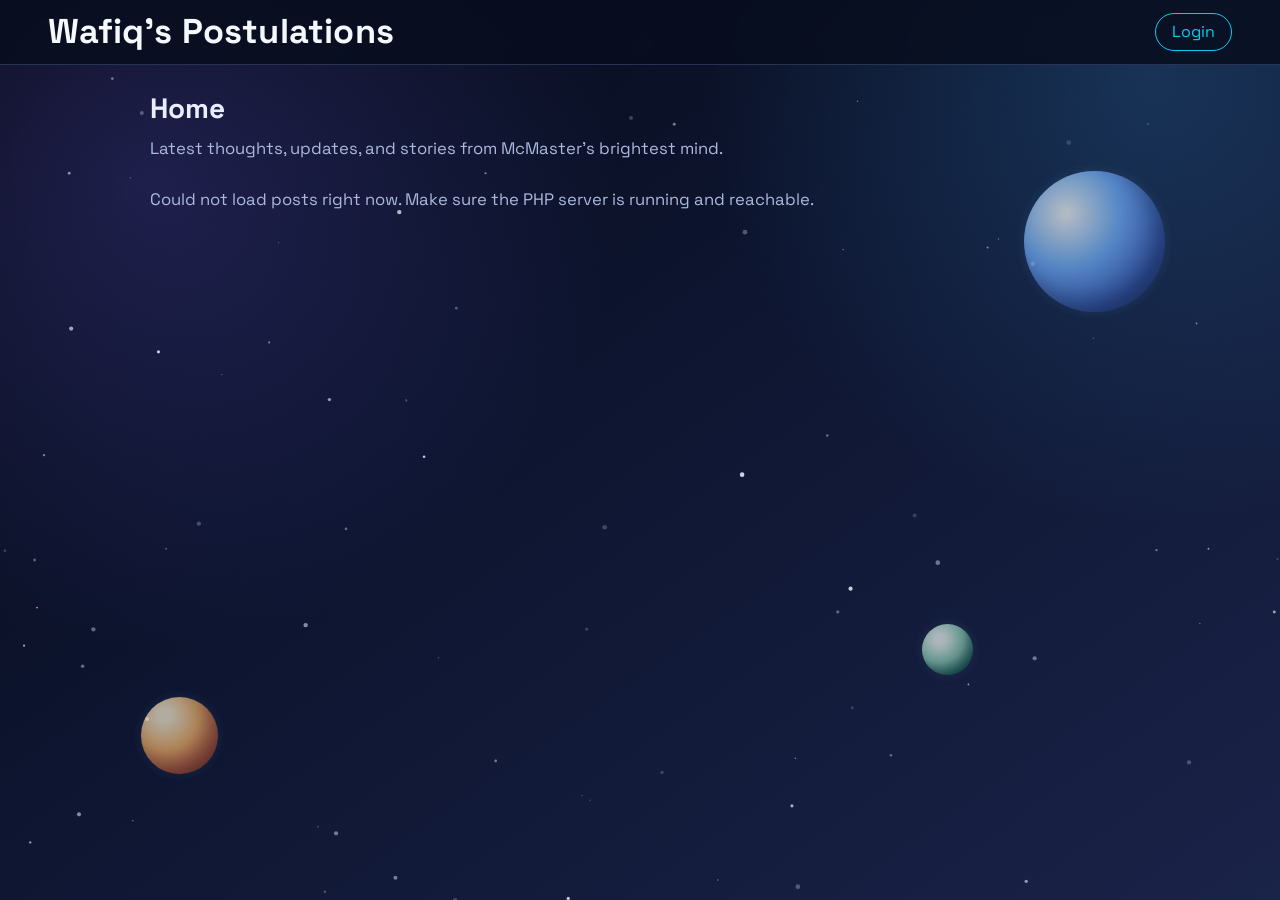
==== commit 2e97e92e: "added settings and profile page, and fixed up user accounts links on the posts page" ====
--- a/index.html
+++ b/index.html
@@ -37,7 +37,8 @@
             Account
           </button>
           <ul class="dropdown-menu dropdown-menu-end shadow-sm">
-            <li><a class="dropdown-item" href="#">Settings</a></li>
+            <li><a id="my-profile-link" class="dropdown-item" href="#">My Profile</a></li>
+            <li><a class="dropdown-item" href="settings.html">Settings</a></li>
             <li>
               <hr class="dropdown-divider" />
             </li>
@@ -83,6 +84,7 @@
     integrity="sha384-YvpcrYf0tY3lHB60NNkmXc5s9fDVZLESaAA55NDzOxhy9GkcIdslK1eN7N6jIeHz"
     crossorigin="anonymous"></script>
   <script src="js/cosmos.js"></script>
+  <script src="js/auth-ui.js"></script>
   <script src="js/index.js"></script>
 </body>
 
--- a/css/styles.css
+++ b/css/styles.css
@@ -481,9 +481,25 @@
   color: #ffb3b3;
 }
 
+.author-link {
+  color: var(--cosmic-muted);
+  text-decoration: underline;
+  text-decoration-color: transparent;
+  transition:
+    color 0.2s ease,
+    text-decoration-color 0.2s ease;
+}
+
+.author-link:hover,
+.author-link:focus {
+  color: #7a8ba8 !important;
+  text-decoration-color: #7a8ba8 !important;
+}
+
 .avatar-dot {
   width: 48px;
   height: 48px;
+  
   border-radius: 50%;
   display: inline-flex;
   align-items: center;
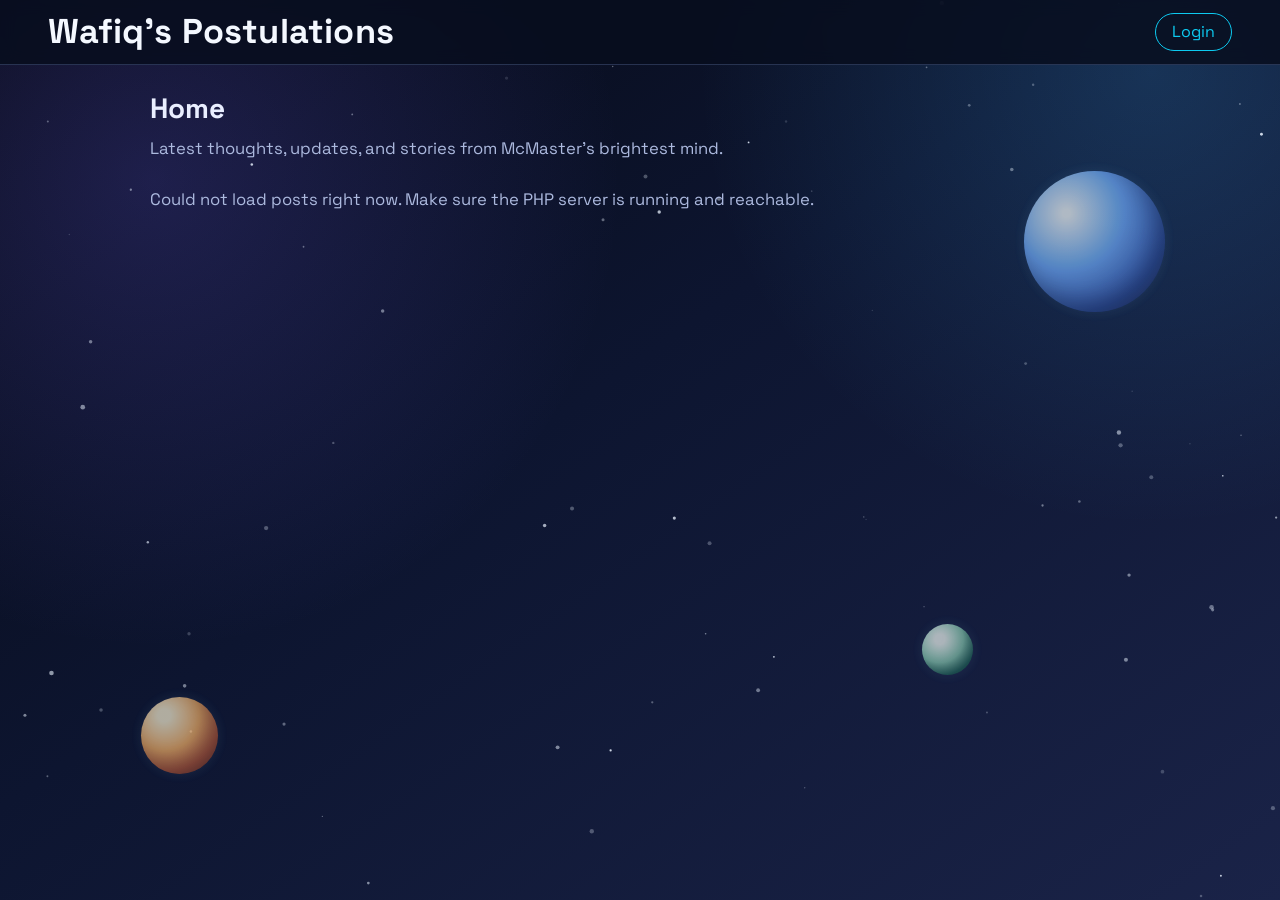
==== commit 3f5cbd98: "added delete confirmation popup" ====
--- a/index.html
+++ b/index.html
@@ -80,6 +80,25 @@
     </div>
   </main>
 
+  <!-- Delete confirmation modal -->
+  <div class="modal fade" id="deleteConfirmModal" tabindex="-1" aria-labelledby="deleteConfirmModalLabel" aria-hidden="true">
+    <div class="modal-dialog modal-dialog-centered">
+      <div class="modal-content delete-modal-content">
+        <div class="modal-header border-0 pb-0">
+          <h5 class="modal-title fw-bold" id="deleteConfirmModalLabel">Delete Post?</h5>
+          <button type="button" class="btn-close btn-close-white" data-bs-dismiss="modal" aria-label="Close"></button>
+        </div>
+        <div class="modal-body pt-2">
+          <p class="text-secondary mb-0">Are you sure you want to delete this post? This action cannot be undone.</p>
+        </div>
+        <div class="modal-footer border-0 pt-1">
+          <button type="button" class="btn btn-secondary rounded-pill px-4" data-bs-dismiss="modal">Cancel</button>
+          <button type="button" class="btn btn-danger rounded-pill px-4 fw-semibold" id="confirmDeleteBtn">Delete</button>
+        </div>
+      </div>
+    </div>
+  </div>
+
   <script src="https://cdn.jsdelivr.net/npm/bootstrap@5.3.3/dist/js/bootstrap.bundle.min.js"
     integrity="sha384-YvpcrYf0tY3lHB60NNkmXc5s9fDVZLESaAA55NDzOxhy9GkcIdslK1eN7N6jIeHz"
     crossorigin="anonymous"></script>
--- a/css/styles.css
+++ b/css/styles.css
@@ -21,22 +21,16 @@
   line-height: 1.65;
   color: var(--cosmic-text);
   background:
-    radial-gradient(
-      circle at 12% 20%,
+    radial-gradient(circle at 12% 20%,
       rgba(109, 95, 242, 0.22),
-      transparent 35%
-    ),
-    radial-gradient(
-      circle at 90% 8%,
+      transparent 35%),
+    radial-gradient(circle at 90% 8%,
       rgba(67, 183, 255, 0.18),
-      transparent 32%
-    ),
-    linear-gradient(
-      145deg,
+      transparent 32%),
+    linear-gradient(145deg,
       var(--cosmic-bg-1) 0%,
       var(--cosmic-bg-2) 45%,
-      var(--cosmic-bg-3) 100%
-    );
+      var(--cosmic-bg-3) 100%);
   position: relative;
   overflow-x: hidden;
 }
@@ -101,41 +95,27 @@
   inset: 0;
   pointer-events: none;
   background-image:
-    radial-gradient(
-      2.7px 2.7px at 20px 30px,
+    radial-gradient(2.7px 2.7px at 20px 30px,
       rgba(255, 255, 255, 0.96),
-      transparent
-    ),
-    radial-gradient(
-      2.2px 2.2px at 120px 80px,
+      transparent),
+    radial-gradient(2.2px 2.2px at 120px 80px,
       rgba(177, 226, 255, 0.94),
-      transparent
-    ),
-    radial-gradient(
-      1.5px 1.5px at 50px 140px,
+      transparent),
+    radial-gradient(1.5px 1.5px at 50px 140px,
       rgba(255, 255, 255, 0.85),
-      transparent
-    ),
-    radial-gradient(
-      2.5px 2.5px at 220px 190px,
+      transparent),
+    radial-gradient(2.5px 2.5px at 220px 190px,
       rgba(159, 198, 255, 0.92),
-      transparent
-    ),
-    radial-gradient(
-      1.9px 1.9px at 310px 70px,
+      transparent),
+    radial-gradient(1.9px 1.9px at 310px 70px,
       rgba(255, 255, 255, 0.9),
-      transparent
-    ),
-    radial-gradient(
-      1.2px 1.2px at 180px 40px,
+      transparent),
+    radial-gradient(1.2px 1.2px at 180px 40px,
       rgba(220, 242, 255, 0.8),
-      transparent
-    ),
-    radial-gradient(
-      1.4px 1.4px at 280px 140px,
+      transparent),
+    radial-gradient(1.4px 1.4px at 280px 140px,
       rgba(193, 218, 255, 0.75),
-      transparent
-    );
+      transparent);
   background-size: 360px 260px;
   animation: twinkle 8s ease-in-out infinite;
   z-index: 0;
@@ -164,12 +144,10 @@
 .sparkle-star {
   position: absolute;
   border-radius: 50%;
-  background: radial-gradient(
-    circle,
-    rgba(255, 255, 255, 0.98) 0%,
-    rgba(188, 225, 255, 0.5) 65%,
-    rgba(188, 225, 255, 0) 100%
-  );
+  background: radial-gradient(circle,
+      rgba(255, 255, 255, 0.98) 0%,
+      rgba(188, 225, 255, 0.5) 65%,
+      rgba(188, 225, 255, 0) 100%);
   opacity: 0.22;
   transform: scale(0.75);
   animation-name: sparklePulse;
@@ -205,13 +183,11 @@
   height: clamp(120px, 11vw, 180px);
   right: clamp(4%, 9vw, 13%);
   top: clamp(16%, 19vh, 24%);
-  background: radial-gradient(
-    circle at 30% 30%,
-    #fbffff 3%,
-    #82b8ff 37%,
-    #3b5aa8 72%,
-    #1f2c58 100%
-  );
+  background: radial-gradient(circle at 30% 30%,
+      #fbffff 3%,
+      #82b8ff 37%,
+      #3b5aa8 72%,
+      #1f2c58 100%);
   filter: saturate(1.15);
   animation: planetFloat 15s ease-in-out infinite;
 }
@@ -221,13 +197,11 @@
   height: clamp(64px, 6vw, 94px);
   left: clamp(6%, 11vw, 15%);
   bottom: clamp(11%, 14vh, 18%);
-  background: radial-gradient(
-    circle at 30% 24%,
-    #fff7d6 8%,
-    #ffb869 44%,
-    #d66a45 70%,
-    #6f2c26 100%
-  );
+  background: radial-gradient(circle at 30% 24%,
+      #fff7d6 8%,
+      #ffb869 44%,
+      #d66a45 70%,
+      #6f2c26 100%);
   animation: planetFloat 12s ease-in-out infinite reverse;
 }
 
@@ -236,13 +210,11 @@
   height: clamp(44px, 4vw, 66px);
   right: clamp(18%, 24vw, 30%);
   bottom: clamp(22%, 25vh, 32%);
-  background: radial-gradient(
-    circle at 35% 30%,
-    #f7fff9 10%,
-    #9de9cb 48%,
-    #2c7f6f 74%,
-    #14473e 100%
-  );
+  background: radial-gradient(circle at 35% 30%,
+      #f7fff9 10%,
+      #9de9cb 48%,
+      #2c7f6f 74%,
+      #14473e 100%);
   box-shadow:
     inset -10px -12px 20px rgba(0, 0, 0, 0.24),
     0 0 20px rgba(140, 234, 196, 0.28);
@@ -257,13 +229,11 @@
   bottom: clamp(9%, 10vh, 16%);
   border-radius: 100%;
   transform: rotate(-16deg);
-  background: radial-gradient(
-    ellipse at center,
-    rgba(244, 247, 255, 0.82) 0%,
-    rgba(142, 170, 255, 0.46) 35%,
-    rgba(93, 120, 198, 0.16) 62%,
-    rgba(46, 66, 128, 0) 100%
-  );
+  background: radial-gradient(ellipse at center,
+      rgba(244, 247, 255, 0.82) 0%,
+      rgba(142, 170, 255, 0.46) 35%,
+      rgba(93, 120, 198, 0.16) 62%,
+      rgba(46, 66, 128, 0) 100%);
   filter: blur(0.2px);
   animation: galaxyPulse 10s ease-in-out infinite;
   display: none;
@@ -499,7 +469,7 @@
 .avatar-dot {
   width: 48px;
   height: 48px;
-  
+
   border-radius: 50%;
   display: inline-flex;
   align-items: center;
@@ -597,10 +567,12 @@
 }
 
 @keyframes twinkle {
+
   0%,
   100% {
     opacity: 0.62;
   }
+
   50% {
     opacity: 1;
   }
@@ -611,6 +583,7 @@
     opacity: 0;
     transform: translateY(12px);
   }
+
   to {
     opacity: 1;
     transform: translateY(0);
@@ -618,15 +591,18 @@
 }
 
 @keyframes sparklePulse {
+
   0%,
   100% {
     opacity: 0.12;
     transform: scale(0.68);
   }
+
   42% {
     opacity: 0.9;
     transform: scale(1.06);
   }
+
   68% {
     opacity: 0.32;
     transform: scale(0.82);
@@ -634,20 +610,24 @@
 }
 
 @keyframes planetFloat {
+
   0%,
   100% {
     transform: translateY(0);
   }
+
   50% {
     transform: translateY(-10px);
   }
 }
 
 @keyframes galaxyPulse {
+
   0%,
   100% {
     opacity: 0.78;
   }
+
   50% {
     opacity: 1;
   }
@@ -657,6 +637,7 @@
   from {
     transform: rotate(-20deg) scale(1);
   }
+
   to {
     transform: rotate(340deg) scale(1);
   }
@@ -695,3 +676,34 @@
     opacity: 0.8;
   }
 }
+
+/* Delete confirmation modal */
+.delete-modal-content {
+  background: #1a1a2e;
+  border: 1px solid rgba(255, 255, 255, 0.1);
+  border-radius: 1rem;
+  color: #e8e8f0;
+  box-shadow: 0 8px 32px rgba(0, 0, 0, 0.5);
+}
+
+.delete-modal-content .modal-header .modal-title {
+  color: #e8e8f0;
+}
+
+.delete-modal-content .modal-body .text-secondary {
+  color: #9999bb !important;
+}
+
+.delete-modal-content .btn-close-white {
+  filter: invert(1) grayscale(100%) brightness(200%);
+  opacity: 0.6;
+}
+
+.delete-modal-content .btn-close-white:hover {
+  opacity: 1;
+}
+
+#confirmDeleteBtn:disabled {
+  opacity: 0.7;
+  cursor: not-allowed;
+}
